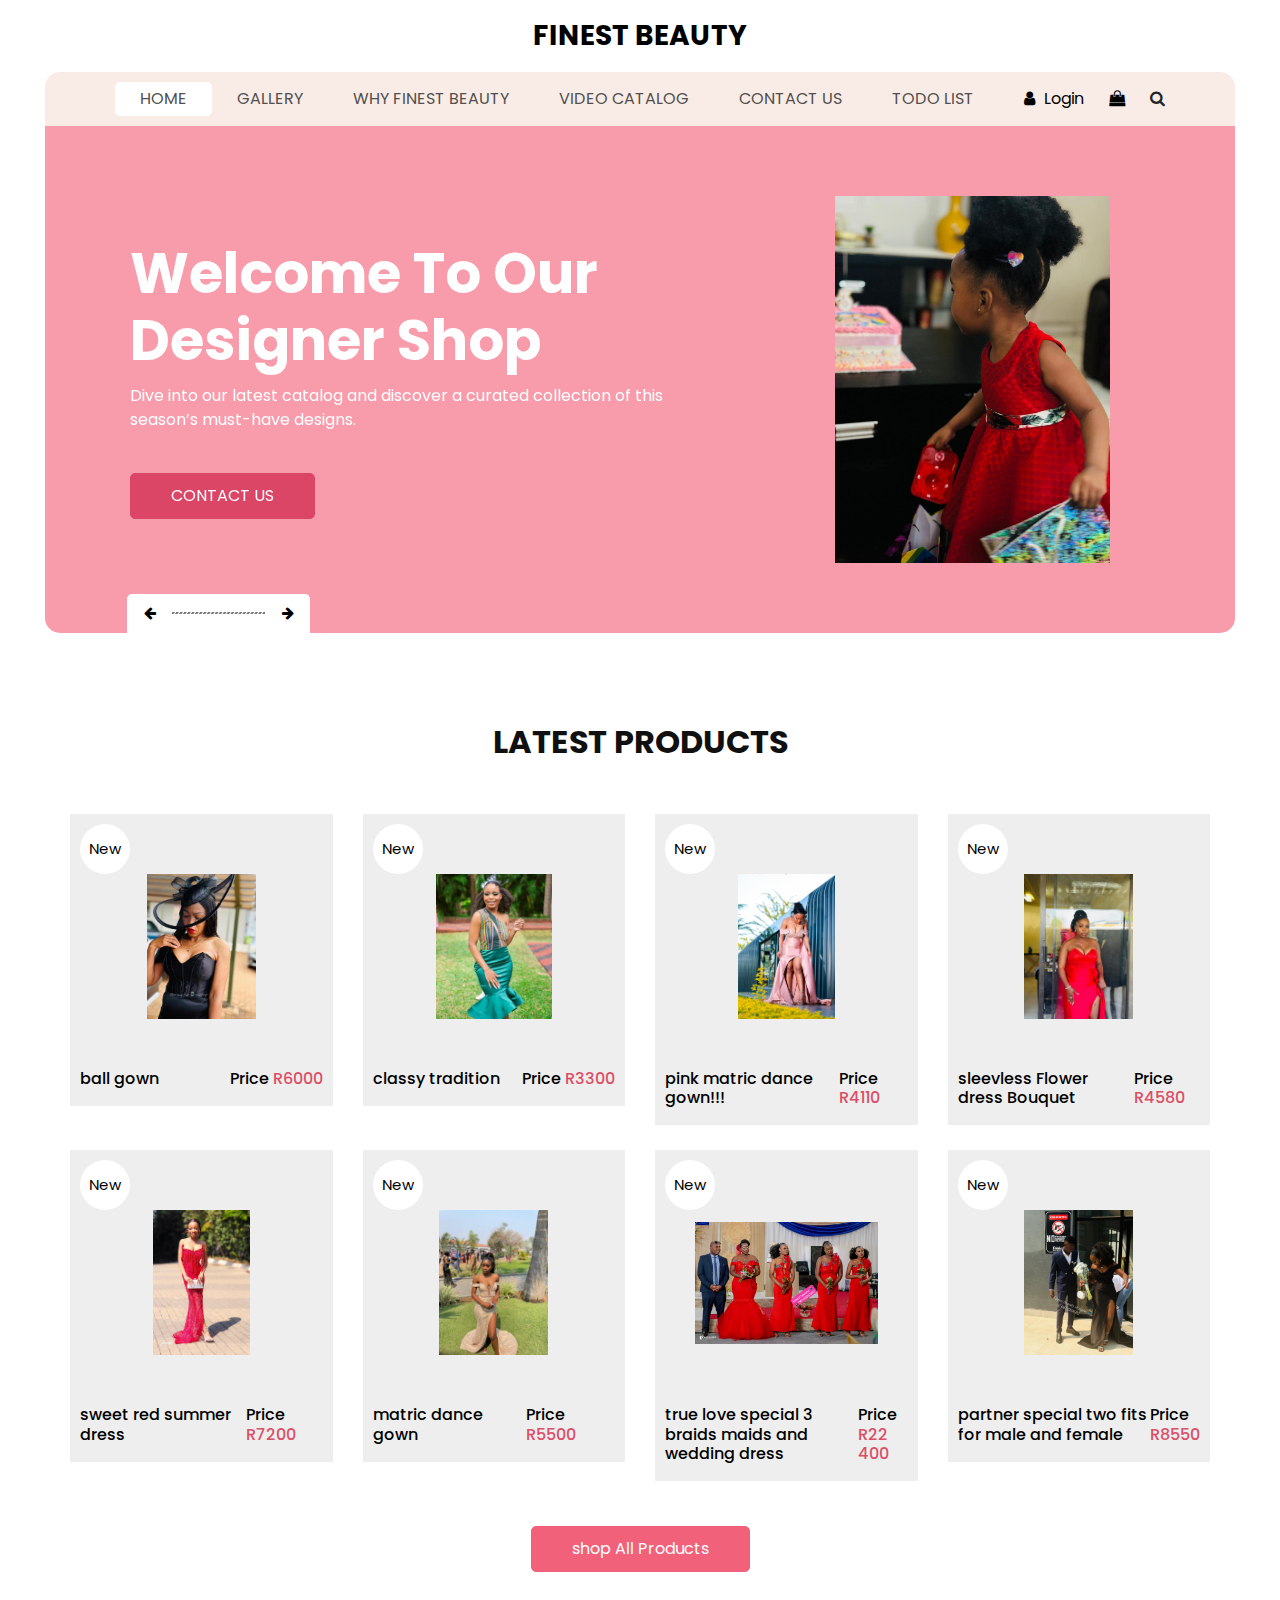
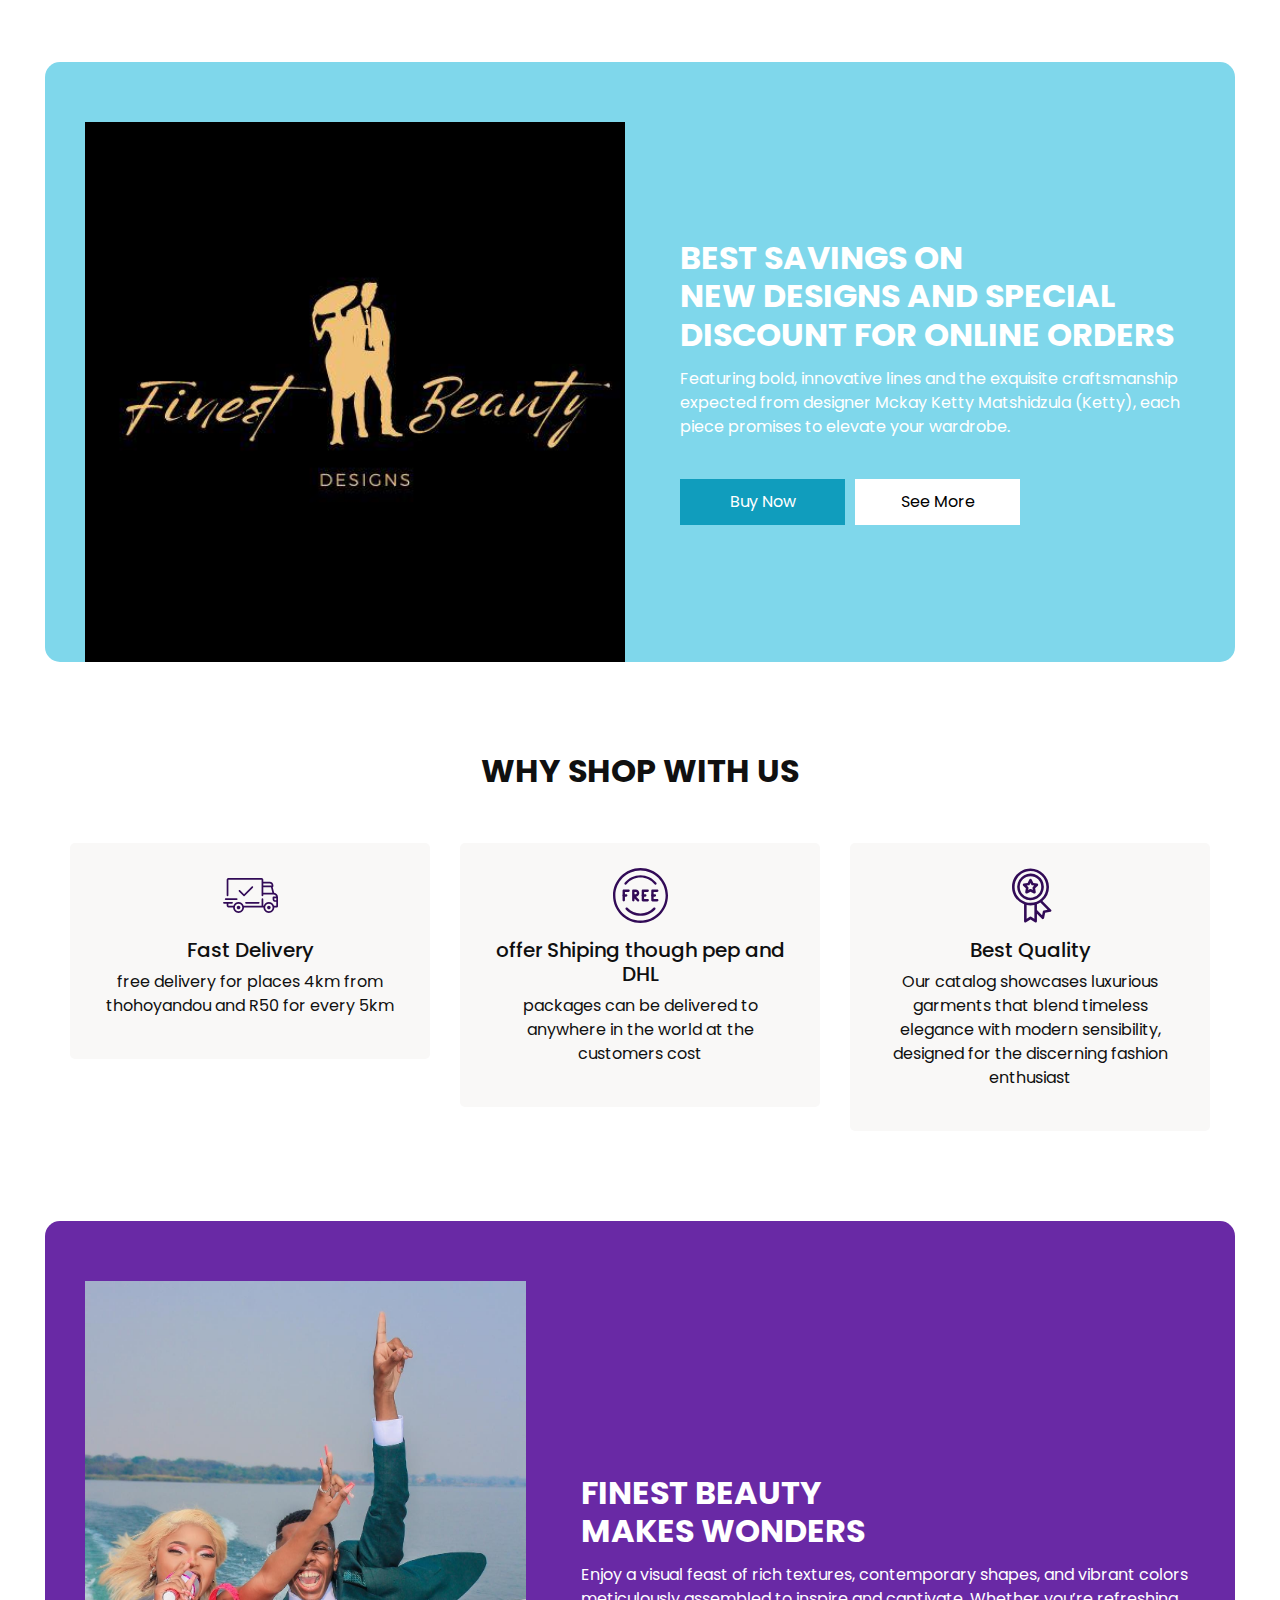
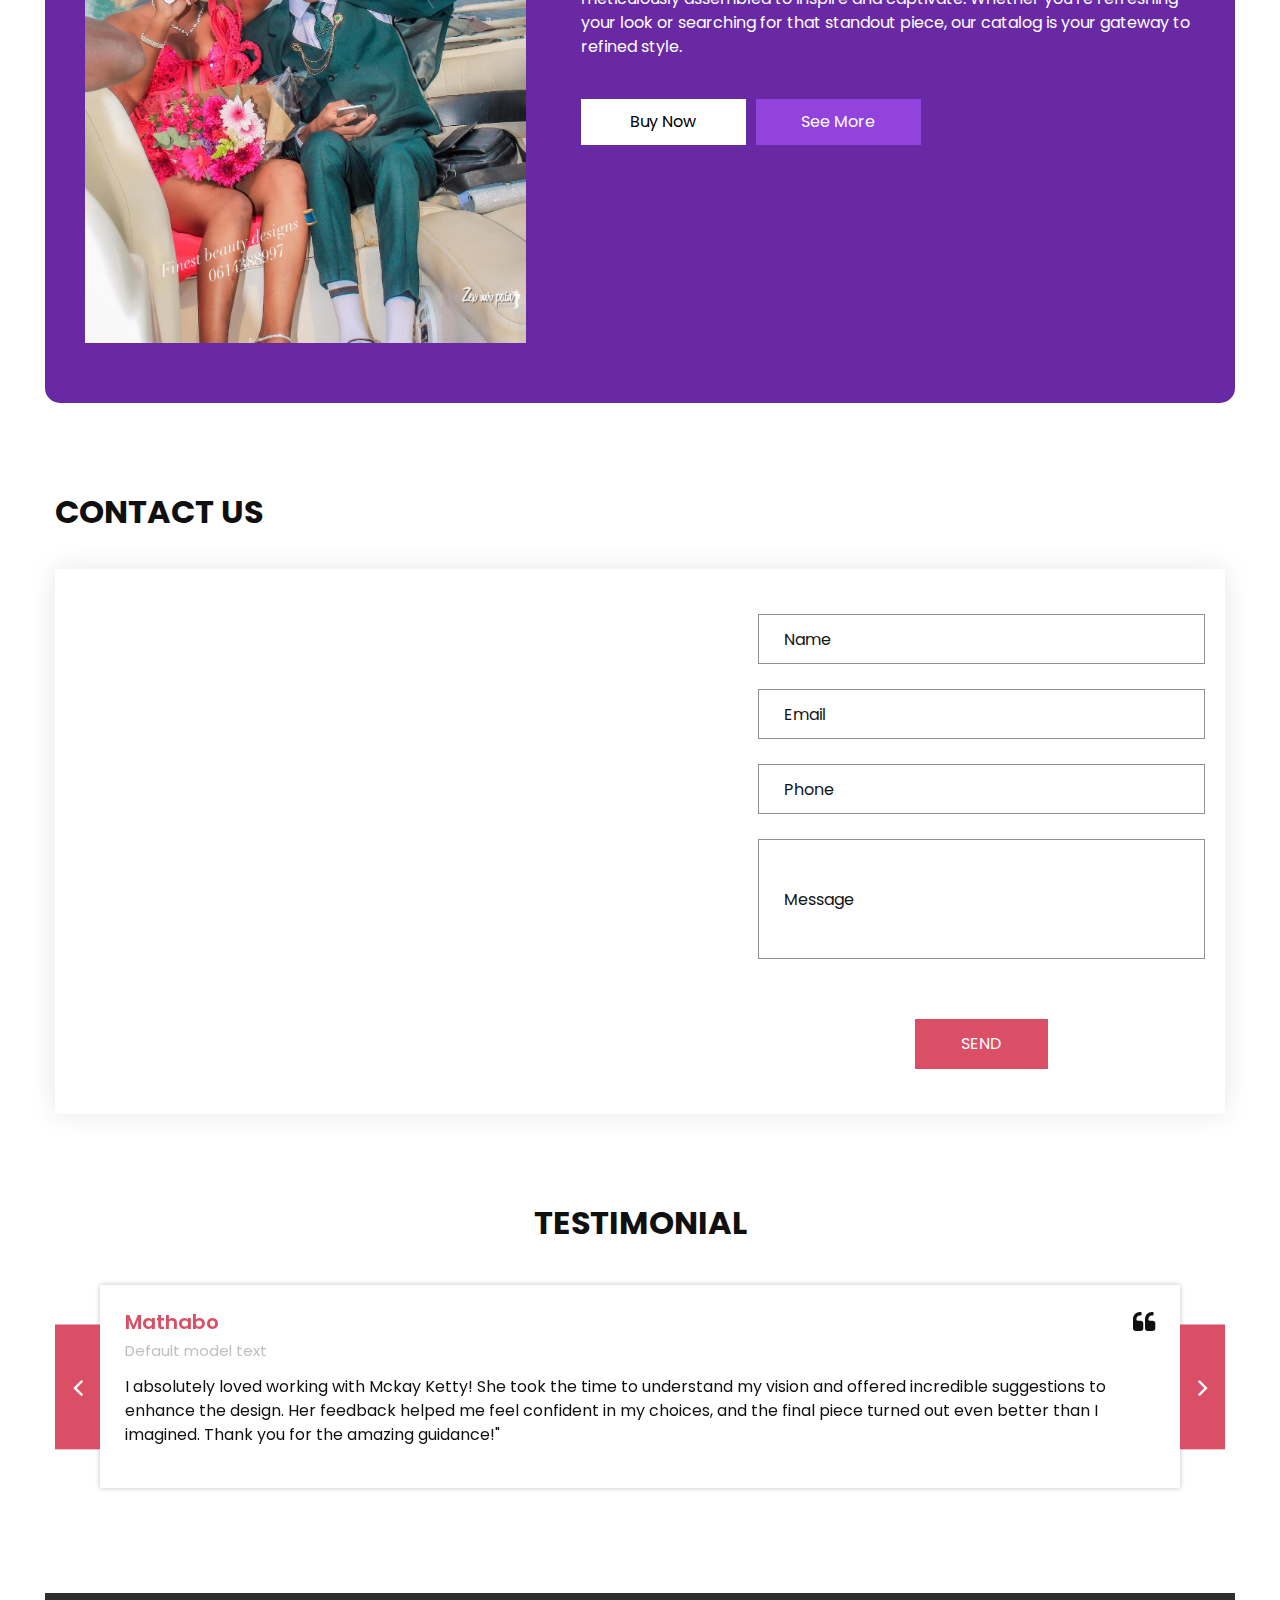
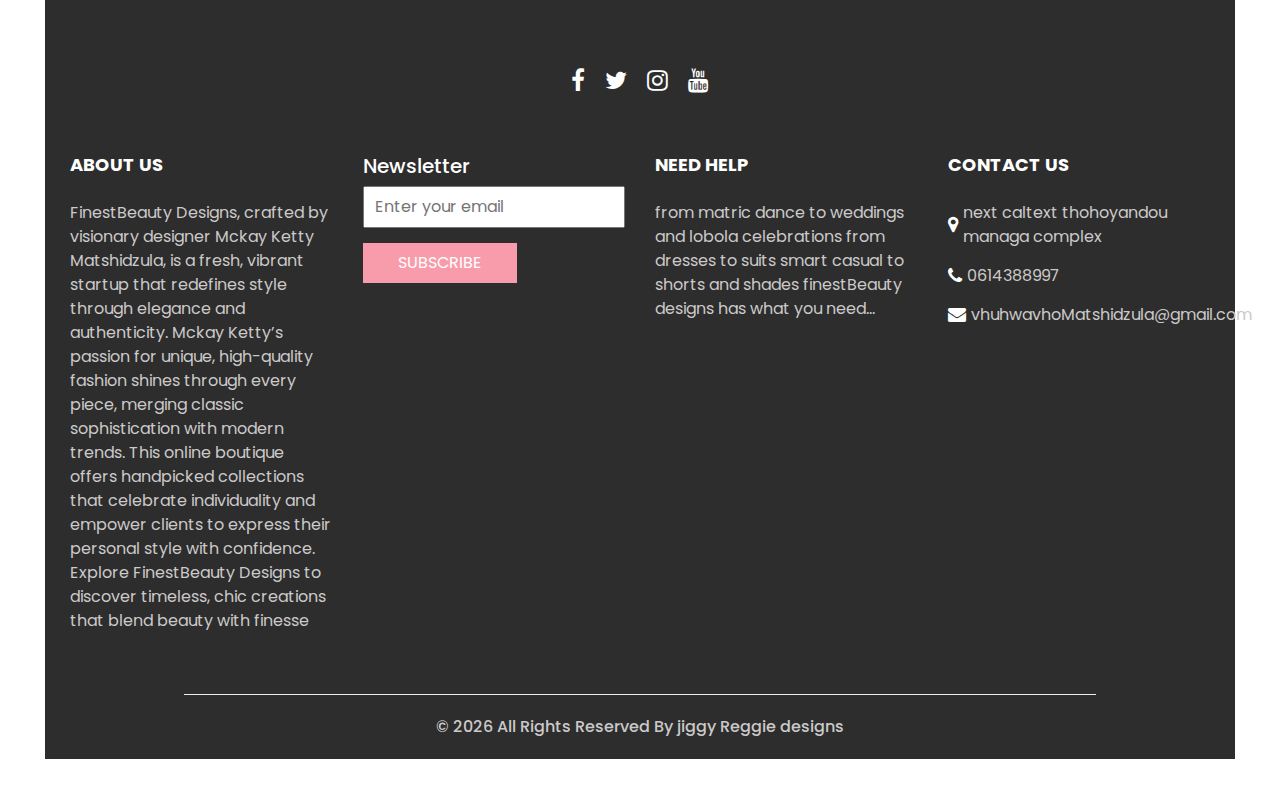
==== finest-html/index.html @ a5a3aec2 "Add files via upload" ====
<!DOCTYPE html>
<html>

<head>
  <!-- Basic -->
  <meta charset="utf-8" />
  <meta http-equiv="X-UA-Compatible" content="IE=edge" />
  <!-- Mobile Metas -->
  <meta name="viewport" content="width=device-width, initial-scale=1, shrink-to-fit=no" />
  <!-- Site Metas -->
  <meta name="keywords" content="" />
  <meta name="description" content="" />
  <meta name="author" content="" />
  <link rel="shortcut icon" href="\images\logo.jpg" type="image/x-icon">

  <title>
    finest
  </title>

  <!-- slider stylesheet -->
  <link rel="stylesheet" type="text/css" href="https://cdnjs.cloudflare.com/ajax/libs/OwlCarousel2/2.3.4/assets/owl.carousel.min.css" />

  <!-- bootstrap core css -->
  <link rel="stylesheet" type="text/css" href="css/bootstrap.css" />

  <!-- Custom styles for this template -->
  <link href="css/style.css" rel="stylesheet" />
  <!-- responsive style -->
  <link href="css/responsive.css" rel="stylesheet" />
</head>

<body>
  <div class="hero_area">
    <!-- header section strats -->
    <header class="header_section">
      <nav class="navbar navbar-expand-lg custom_nav-container ">
        <a class="navbar-brand" href="index.html">
          <span>
            finest beauty 
          </span>
        </a>
        <button class="navbar-toggler" type="button" data-toggle="collapse" data-target="#navbarSupportedContent" aria-controls="navbarSupportedContent" aria-expanded="false" aria-label="Toggle navigation">
          <span class=""></span>
        </button>

        <div class="collapse navbar-collapse" id="navbarSupportedContent">
          <ul class="navbar-nav  ">
            <li class="nav-item active">
              <a class="nav-link" href="index.html">Home <span class="sr-only">(current)</span></a>
            </li>
            <li class="nav-item">
              <a class="nav-link" href="../admin/gallery.php">
                Gallery
              </a>
            </li>
            <li class="nav-item">
              <a class="nav-link" href="why.html">
                Why Finest beauty 
              </a>
            </li>
            <li class="nav-item">
              <a class="nav-link" href="..\index.html">
                video catalog
              </a>
            </li>
            <li class="nav-item">
              <a class="nav-link" href="contact.html">Contact Us</a>
            </li>
            <li class="nav-item">
              <a class="nav-link" href="contact.html">todo List</a>
            </li>
          </ul>
          <div class="user_option">
            <a href="">
              <i class="fa fa-user" aria-hidden="true"></i>
              <span>
                Login
              </span>
            </a>
            <a href="">
              <i class="fa fa-shopping-bag" aria-hidden="true"></i>
            </a>
            <form class="form-inline ">
              <button class="btn nav_search-btn" type="submit">
                <i class="fa fa-search" aria-hidden="true"></i>
              </button>
            </form>
          </div>
        </div>
      </nav>
    </header>
    <!-- end header section -->
    <!-- slider section -->

    <section class="slider_section">
      <div class="slider_container">
        <div id="carouselExampleIndicators" class="carousel slide" data-ride="carousel">
          <div class="carousel-inner">
            <div class="carousel-item active">
              <div class="container-fluid">
                <div class="row">
                  <div class="col-md-7">
                    <div class="detail-box">
                      <h1>
                        Welcome To Our <br>
                        Designer Shop
                      </h1>
                      <p>
                        Dive into our latest catalog and discover a curated collection of this season’s must-have designs.
                      </p>
                      <a href="">
                        Contact Us
                      </a>
                    </div>
                  </div>
                  <div class="col-md-5 ">
                    <div class="img-box">
                      <img src="images\mufhatu.jpg" alt="" />
                    </div>
                  </div>
                </div>
              </div>
            </div>
            <div class="carousel-item ">
              <div class="container-fluid">
                <div class="row">
                  <div class="col-md-7">
                    <div class="detail-box">
                      <h1>
                        Welcome To Our <br>
                        Designer Shop
                      </h1>
                      <p>
                        Dive into our latest catalog and discover a curated collection of this season’s must-have designs </p>
                      <a href="">
                        Contact Us
                      </a>
                    </div>
                  </div>
                  <div class="col-md-5 ">
                    <div class="img-box">
                      <img src="images\mufhatu.jpg" alt="" />
                    </div>
                  </div>
                </div>
              </div>
            </div>
            <div class="carousel-item ">
              <div class="container-fluid">
                <div class="row">
                  <div class="col-md-7">
                    <div class="detail-box">
                      <h1>
                        Welcome To Our <br>
                        Gift Shop
                      </h1>
                      <p>
                        Dive into our latest catalog and discover a curated collection of this season’s must-have designs
                      </p>
                      <a href="">
                        Contact Us
                      </a>
                    </div>
                  </div>
                  <div class="col-md-5 ">
                    <div class="img-box">
                      <img src="images\mufhatu.jpg" alt="" />
                    </div>
                  </div>
                </div>
              </div>
            </div>
          </div>
          <div class="carousel_btn-box">
            <a class="carousel-control-prev" href="#carouselExampleIndicators" role="button" data-slide="prev">
              <i class="fa fa-arrow-left" aria-hidden="true"></i>
              <span class="sr-only">Previous</span>
            </a>
            <img src="images/line.png" alt="" />
            <a class="carousel-control-next" href="#carouselExampleIndicators" role="button" data-slide="next">
              <i class="fa fa-arrow-right" aria-hidden="true"></i>
              <span class="sr-only">Next</span>
            </a>
          </div>
        </div>
      </div>
    </section>

    <!-- end slider section -->
  </div>
  <!-- end hero area -->

  <!-- shop section -->

  <section class="shop_section layout_padding">
    <div class="container">
      <div class="heading_container heading_center">
        <h2>
          Latest Products
        </h2>
      </div>
      <div class="row">
        <div class="col-sm-6 col-md-4 col-lg-3">
          <div class="box">
            <a href="">
              <div class="img-box">
                <img src="images\black dress.jpg" alt="">
              </div>
              <div class="detail-box">
                <h6>
                  ball gown
                </h6>
                <h6>
                  Price
                  <span>
                    R6000
                  </span>
                </h6>
              </div>
              <div class="new">
                <span>
                  New
                </span>
              </div>
            </a>
          </div>
        </div>
        <div class="col-sm-6 col-md-4 col-lg-3">
          <div class="box">
            <a href="">
              <div class="img-box">
                <img src="images\close up green.jpg" alt="">
              </div>
              <div class="detail-box">
                <h6>
                  classy tradition
                </h6>
                <h6>
                  Price
                  <span>
                    R3300
                  </span>
                </h6>
              </div>
              <div class="new">
                <span>
                  New
                </span>
              </div>
            </a>
          </div>
        </div>
        <div class="col-sm-6 col-md-4 col-lg-3">
          <div class="box">
            <a href="">
              <div class="img-box">
                <img src="images\pink mukhaba.jpg" alt="">
              </div>
              <div class="detail-box">
                <h6>
                  pink matric dance gown!!!
                </h6>
                <h6>
                  Price
                  <span>
                    R4110
                  </span>
                </h6>
              </div>
              <div class="new">
                <span>
                  New
                </span>
              </div>
            </a>
          </div>
        </div>
        <div class="col-sm-6 col-md-4 col-lg-3">
          <div class="box">
            <a href="">
              <div class="img-box">
                <img src="images\red chubby.jpg" alt="">
              </div>
              <div class="detail-box">
                <h6>
                  sleevless Flower dress Bouquet
                </h6>
                <h6>
                  Price
                  <span>
                    R4580
                  </span>
                </h6>
              </div>
              <div class="new">
                <span>
                  New
                </span>
              </div>
            </a>
          </div>
        </div>
        <div class="col-sm-6 col-md-4 col-lg-3">
          <div class="box">
            <a href="">
              <div class="img-box">
                <img src="images\mos.jpg" alt="">
              </div>
              <div class="detail-box">
                <h6>
                  sweet red summer dress
                </h6>
                <h6>
                  Price
                  <span>
                    R7200
                  </span>
                </h6>
              </div>
              <div class="new">
                <span>
                  New
                </span>
              </div>
            </a>
          </div>
        </div>
        <div class="col-sm-6 col-md-4 col-lg-3">
          <div class="box">
            <a href="">
              <div class="img-box">
                <img src="images\grasss.jpg" alt="">
              </div>
              <div class="detail-box">
                <h6>
                  matric dance gown
                </h6>
                <h6>
                  Price
                  <span>
                    R5500
                  </span>
                </h6>
              </div>
              <div class="new">
                <span>
                  New
                </span>
              </div>
            </a>
          </div>
        </div>
        <div class="col-sm-6 col-md-4 col-lg-3">
          <div class="box">
            <a href="">
              <div class="img-box">
                <img src="images\line.jpg" alt="">
              </div>
              <div class="detail-box">
                <h6>
                  true love special 3 braids maids and wedding dress 
                </h6>
                <h6>
                  Price
                  <span>
                   R22 400
                  </span>
                </h6>
              </div>
              <div class="new">
                <span>
                  New
                </span>
              </div>
            </a>
          </div>
        </div>
        <div class="col-sm-6 col-md-4 col-lg-3">
          <div class="box">
            <a href="">
              <div class="img-box">
                <img src="images\door.jpg" alt="">
              </div>
              <div class="detail-box">
                <h6>
                  partner special two fits for male and female
                </h6>
                <h6>
                  Price
                  <span>
                    R8550
                  </span>
                </h6>
              </div>
              <div class="new">
                <span>
                  New
                </span>
              </div>
            </a>
          </div>
        </div>
      </div>
      <div class="btn-box">
        <a href="">
          shop All Products
        </a>
      </div>
    </div>
  </section>

  <!-- end shop section -->

  <!-- saving section -->

  <section class="saving_section ">
    <div class="box">
      <div class="container-fluid">
        <div class="row">
          <div class="col-lg-6">
            <div class="img-box">
              <img src="images\logo.jpg" alt="">
            </div>
          </div>
          <div class="col-lg-6">
            <div class="detail-box">
              <div class="heading_container">
                <h2>
                  Best Savings on <br>
                  new designs and special discount for online orders
                </h2>
              </div>
              <p>
                Featuring bold, innovative lines and the exquisite craftsmanship expected from designer Mckay Ketty Matshidzula  (Ketty), each piece promises to elevate your wardrobe. </p>
              <div class="btn-box">
                <a href="#" class="btn1">
                  Buy Now
                </a>
                <a href="#" class="btn2">
                  See More
                </a>
              </div>
            </div>
          </div>
        </div>
      </div>
    </div>
  </section>

  <!-- end saving section -->

  <!-- why section -->

  <section class="why_section layout_padding">
    <div class="container">
      <div class="heading_container heading_center">
        <h2>
          Why Shop With Us
        </h2>
      </div>
      <div class="row">
        <div class="col-md-4">
          <div class="box ">
            <div class="img-box">
              <svg version="1.1" id="Layer_1" xmlns="http://www.w3.org/2000/svg" xmlns:xlink="http://www.w3.org/1999/xlink" x="0px" y="0px" viewBox="0 0 512 512" style="enable-background:new 0 0 512 512;" xml:space="preserve">
                <g>
                  <g>
                    <path d="M476.158,231.363l-13.259-53.035c3.625-0.77,6.345-3.986,6.345-7.839v-8.551c0-18.566-15.105-33.67-33.67-33.67h-60.392
                 V110.63c0-9.136-7.432-16.568-16.568-16.568H50.772c-9.136,0-16.568,7.432-16.568,16.568V256c0,4.427,3.589,8.017,8.017,8.017
                 c4.427,0,8.017-3.589,8.017-8.017V110.63c0-0.295,0.239-0.534,0.534-0.534h307.841c0.295,0,0.534,0.239,0.534,0.534v145.372
                 c0,4.427,3.589,8.017,8.017,8.017c4.427,0,8.017-3.589,8.017-8.017v-9.088h94.569c0.008,0,0.014,0.002,0.021,0.002
                 c0.008,0,0.015-0.001,0.022-0.001c11.637,0.008,21.518,7.646,24.912,18.171h-24.928c-4.427,0-8.017,3.589-8.017,8.017v17.102
                 c0,13.851,11.268,25.119,25.119,25.119h9.086v35.273h-20.962c-6.886-19.883-25.787-34.205-47.982-34.205
                 s-41.097,14.322-47.982,34.205h-3.86v-60.393c0-4.427-3.589-8.017-8.017-8.017c-4.427,0-8.017,3.589-8.017,8.017v60.391H192.817
                 c-6.886-19.883-25.787-34.205-47.982-34.205s-41.097,14.322-47.982,34.205H50.772c-0.295,0-0.534-0.239-0.534-0.534v-17.637
                 h34.739c4.427,0,8.017-3.589,8.017-8.017s-3.589-8.017-8.017-8.017H8.017c-4.427,0-8.017,3.589-8.017,8.017
                 s3.589,8.017,8.017,8.017h26.188v17.637c0,9.136,7.432,16.568,16.568,16.568h43.304c-0.002,0.178-0.014,0.355-0.014,0.534
                 c0,27.996,22.777,50.772,50.772,50.772s50.772-22.776,50.772-50.772c0-0.18-0.012-0.356-0.014-0.534h180.67
                 c-0.002,0.178-0.014,0.355-0.014,0.534c0,27.996,22.777,50.772,50.772,50.772c27.995,0,50.772-22.776,50.772-50.772
                 c0-0.18-0.012-0.356-0.014-0.534h26.203c4.427,0,8.017-3.589,8.017-8.017v-85.511C512,251.989,496.423,234.448,476.158,231.363z
                  M375.182,144.301h60.392c9.725,0,17.637,7.912,17.637,17.637v0.534h-78.029V144.301z M375.182,230.881v-52.376h71.235
                 l13.094,52.376H375.182z M144.835,401.904c-19.155,0-34.739-15.583-34.739-34.739s15.584-34.739,34.739-34.739
                 c19.155,0,34.739,15.583,34.739,34.739S163.99,401.904,144.835,401.904z M427.023,401.904c-19.155,0-34.739-15.583-34.739-34.739
                 s15.584-34.739,34.739-34.739c19.155,0,34.739,15.583,34.739,34.739S446.178,401.904,427.023,401.904z M495.967,299.29h-9.086
                 c-5.01,0-9.086-4.076-9.086-9.086v-9.086h18.171V299.29z" />
                  </g>
                </g>
                <g>
                  <g>
                    <path d="M144.835,350.597c-9.136,0-16.568,7.432-16.568,16.568c0,9.136,7.432,16.568,16.568,16.568
                 c9.136,0,16.568-7.432,16.568-16.568C161.403,358.029,153.971,350.597,144.835,350.597z" />
                  </g>
                </g>
                <g>
                  <g>
                    <path d="M427.023,350.597c-9.136,0-16.568,7.432-16.568,16.568c0,9.136,7.432,16.568,16.568,16.568
                 c9.136,0,16.568-7.432,16.568-16.568C443.591,358.029,436.159,350.597,427.023,350.597z" />
                  </g>
                </g>
                <g>
                  <g>
                    <path d="M332.96,316.393H213.244c-4.427,0-8.017,3.589-8.017,8.017s3.589,8.017,8.017,8.017H332.96
                 c4.427,0,8.017-3.589,8.017-8.017S337.388,316.393,332.96,316.393z" />
                  </g>
                </g>
                <g>
                  <g>
                    <path d="M127.733,282.188H25.119c-4.427,0-8.017,3.589-8.017,8.017s3.589,8.017,8.017,8.017h102.614
                 c4.427,0,8.017-3.589,8.017-8.017S132.16,282.188,127.733,282.188z" />
                  </g>
                </g>
                <g>
                  <g>
                    <path d="M278.771,173.37c-3.13-3.13-8.207-3.13-11.337,0.001l-71.292,71.291l-37.087-37.087c-3.131-3.131-8.207-3.131-11.337,0
                 c-3.131,3.131-3.131,8.206,0,11.337l42.756,42.756c1.565,1.566,3.617,2.348,5.668,2.348s4.104-0.782,5.668-2.348l76.96-76.96
                 C281.901,181.576,281.901,176.501,278.771,173.37z" />
                  </g>
                </g>
                <g>
                </g>
                <g>
                </g>
                <g>
                </g>
                <g>
                </g>
                <g>
                </g>
                <g>
                </g>
                <g>
                </g>
                <g>
                </g>
                <g>
                </g>
                <g>
                </g>
                <g>
                </g>
                <g>
                </g>
                <g>
                </g>
                <g>
                </g>
                <g>
                </g>
              </svg>
            </div>
            <div class="detail-box">
              <h5>
                Fast Delivery
              </h5>
              <p>
                free delivery for places 4km from thohoyandou and R50 for every 5km
              </p>
            </div>
          </div>
        </div>
        <div class="col-md-4">
          <div class="box ">
            <div class="img-box">
              <svg version="1.1" id="Capa_1" xmlns="http://www.w3.org/2000/svg" xmlns:xlink="http://www.w3.org/1999/xlink" x="0px" y="0px" viewBox="0 0 490.667 490.667" style="enable-background:new 0 0 490.667 490.667;" xml:space="preserve">
                <g>
                  <g>
                    <path d="M138.667,192H96c-5.888,0-10.667,4.779-10.667,10.667V288c0,5.888,4.779,10.667,10.667,10.667s10.667-4.779,10.667-10.667
                 v-74.667h32c5.888,0,10.667-4.779,10.667-10.667S144.555,192,138.667,192z" />
                  </g>
                </g>
                <g>
                  <g>
                    <path d="M117.333,234.667H96c-5.888,0-10.667,4.779-10.667,10.667S90.112,256,96,256h21.333c5.888,0,10.667-4.779,10.667-10.667
                 S123.221,234.667,117.333,234.667z" />
                  </g>
                </g>
                <g>
                  <g>
                    <path d="M245.333,0C110.059,0,0,110.059,0,245.333s110.059,245.333,245.333,245.333s245.333-110.059,245.333-245.333
                 S380.608,0,245.333,0z M245.333,469.333c-123.52,0-224-100.48-224-224s100.48-224,224-224s224,100.48,224,224
                 S368.853,469.333,245.333,469.333z" />
                  </g>
                </g>
                <g>
                  <g>
                    <path d="M386.752,131.989C352.085,88.789,300.544,64,245.333,64s-106.752,24.789-141.419,67.989
                 c-3.691,4.587-2.965,11.307,1.643,14.997c4.587,3.691,11.307,2.965,14.976-1.643c30.613-38.144,76.096-60.011,124.8-60.011
                 s94.187,21.867,124.779,60.011c2.112,2.624,5.205,3.989,8.32,3.989c2.368,0,4.715-0.768,6.677-2.347
                 C389.717,143.296,390.443,136.576,386.752,131.989z" />
                  </g>
                </g>
                <g>
                  <g>
                    <path d="M376.405,354.923c-4.224-4.032-11.008-3.861-15.061,0.405c-30.613,32.235-71.808,50.005-116.011,50.005
                 s-85.397-17.771-115.989-50.005c-4.032-4.309-10.816-4.437-15.061-0.405c-4.309,4.053-4.459,10.816-0.405,15.083
                 c34.667,36.544,81.344,56.661,131.456,56.661s96.789-20.117,131.477-56.661C380.864,365.739,380.693,358.976,376.405,354.923z" />
                  </g>
                </g>
                <g>
                  <g>
                    <path d="M206.805,255.723c15.701-2.027,27.861-15.488,27.861-31.723c0-17.643-14.357-32-32-32h-21.333
                 c-5.888,0-10.667,4.779-10.667,10.667v42.581c0,0.043,0,0.107,0,0.149V288c0,5.888,4.779,10.667,10.667,10.667
                 S192,293.888,192,288v-16.917l24.448,24.469c2.091,2.069,4.821,3.115,7.552,3.115c2.731,0,5.461-1.045,7.531-3.136
                 c4.16-4.16,4.16-10.923,0-15.083L206.805,255.723z M192,234.667v-21.333h10.667c5.867,0,10.667,4.779,10.667,10.667
                 s-4.8,10.667-10.667,10.667H192z" />
                  </g>
                </g>
                <g>
                  <g>
                    <path d="M309.333,277.333h-32v-64h32c5.888,0,10.667-4.779,10.667-10.667S315.221,192,309.333,192h-42.667
                 c-5.888,0-10.667,4.779-10.667,10.667V288c0,5.888,4.779,10.667,10.667,10.667h42.667c5.888,0,10.667-4.779,10.667-10.667
                 S315.221,277.333,309.333,277.333z" />
                  </g>
                </g>
                <g>
                  <g>
                    <path d="M288,234.667h-21.333c-5.888,0-10.667,4.779-10.667,10.667S260.779,256,266.667,256H288
                 c5.888,0,10.667-4.779,10.667-10.667S293.888,234.667,288,234.667z" />
                  </g>
                </g>
                <g>
                  <g>
                    <path d="M394.667,277.333h-32v-64h32c5.888,0,10.667-4.779,10.667-10.667S400.555,192,394.667,192H352
                 c-5.888,0-10.667,4.779-10.667,10.667V288c0,5.888,4.779,10.667,10.667,10.667h42.667c5.888,0,10.667-4.779,10.667-10.667
                 S400.555,277.333,394.667,277.333z" />
                  </g>
                </g>
                <g>
                  <g>
                    <path d="M373.333,234.667H352c-5.888,0-10.667,4.779-10.667,10.667S346.112,256,352,256h21.333
                 c5.888,0,10.667-4.779,10.667-10.667S379.221,234.667,373.333,234.667z" />
                  </g>
                </g>
                <g>
                </g>
                <g>
                </g>
                <g>
                </g>
                <g>
                </g>
                <g>
                </g>
                <g>
                </g>
                <g>
                </g>
                <g>
                </g>
                <g>
                </g>
                <g>
                </g>
                <g>
                </g>
                <g>
                </g>
                <g>
                </g>
                <g>
                </g>
                <g>
                </g>
              </svg>
            </div>
            <div class="detail-box">
              <h5>
                offer Shiping though pep and DHL 
              </h5>
              <p>
                packages can be delivered to anywhere in the world at the customers cost 
              </p>
            </div>
          </div>
        </div>
        <div class="col-md-4">
          <div class="box ">
            <div class="img-box">
              <svg id="_30_Premium" height="512" viewBox="0 0 512 512" width="512" xmlns="http://www.w3.org/2000/svg" data-name="30_Premium">
                <g id="filled">
                  <path d="m252.92 300h3.08a124.245 124.245 0 1 0 -4.49-.09c.075.009.15.023.226.03.394.039.789.06 1.184.06zm-96.92-124a100 100 0 1 1 100 100 100.113 100.113 0 0 1 -100-100z" />
                  <path d="m447.445 387.635-80.4-80.4a171.682 171.682 0 0 0 60.955-131.235c0-94.841-77.159-172-172-172s-172 77.159-172 172c0 73.747 46.657 136.794 112 161.2v158.8c-.3 9.289 11.094 15.384 18.656 9.984l41.344-27.562 41.344 27.562c7.574 5.4 18.949-.7 18.656-9.984v-70.109l46.6 46.594c6.395 6.789 18.712 3.025 20.253-6.132l9.74-48.724 48.725-9.742c9.163-1.531 12.904-13.893 6.127-20.252zm-339.445-211.635c0-81.607 66.393-148 148-148s148 66.393 148 148-66.393 148-148 148-148-66.393-148-148zm154.656 278.016a12 12 0 0 0 -13.312 0l-29.344 19.562v-129.378a172.338 172.338 0 0 0 72 0v129.38zm117.381-58.353a12 12 0 0 0 -9.415 9.415l-6.913 34.58-47.709-47.709v-54.749a171.469 171.469 0 0 0 31.467-15.6l67.151 67.152z" />
                  <path d="m287.62 236.985c8.349 4.694 19.251-3.212 17.367-12.618l-5.841-35.145 25.384-25c7.049-6.5 2.89-19.3-6.634-20.415l-35.23-5.306-15.933-31.867c-4.009-8.713-17.457-8.711-21.466 0l-15.933 31.866-35.23 5.306c-9.526 1.119-13.681 13.911-6.634 20.415l25.384 25-5.841 35.145c-1.879 9.406 9 17.31 17.367 12.618l31.62-16.414zm-53-32.359 2.928-17.615a12 12 0 0 0 -3.417-10.516l-12.721-12.531 17.658-2.66a12 12 0 0 0 8.947-6.5l7.985-15.971 7.985 15.972a12 12 0 0 0 8.947 6.5l17.658 2.66-12.723 12.535a12 12 0 0 0 -3.417 10.516l2.928 17.615-15.849-8.231a12 12 0 0 0 -11.058 0z" />
                </g>
              </svg>
            </div>
            <div class="detail-box">
              <h5>
                Best Quality
              </h5>
              <p>
                Our catalog showcases luxurious garments that blend timeless elegance with modern sensibility, designed for the discerning fashion enthusiast
              </p>
            </div>
          </div>
        </div>
      </div>
    </div>
  </section>

  <!-- end why section -->


  <!-- gift section -->

  <section class="gift_section layout_padding-bottom">
    <div class="box ">
      <div class="container-fluid">
        <div class="row">
          <div class="col-md-5">
            <div class="img_container">
              <div class="img-box">
                <img src="..\assets\main.jpg" alt="">
              </div>
            </div>
          </div>
          <div class="col-md-7">
            <div class="detail-box">
              <div class="heading_container">
                <h2>
                  finest Beauty  <br>
                  makes wonders
                </h2>
              </div>
              <p>
                Enjoy a visual feast of rich textures, contemporary shapes, and vibrant colors meticulously assembled to inspire and captivate. Whether you’re refreshing your look or searching for that standout piece, our catalog is your gateway to refined style.
              </p>
              <div class="btn-box">
                <a href="#" class="btn1">
                  Buy Now
                </a>
                <a href="#" class="btn2">
                  See More
                </a>
              </div>
            </div>
          </div>
        </div>
      </div>
    </div>
  </section>


  <!-- end gift section -->


  <!-- contact section -->

  <section class="contact_section ">
    <div class="container px-0">
      <div class="heading_container ">
        <h2 class="">
          Contact Us
        </h2>
      </div>
    </div>
    <div class="container container-bg">
      <div class="row">
        <div class="col-lg-7 col-md-6 px-0">
          <div class="map_container">
            <div class="map-responsive">
              <iframe src="https://www.google.com/maps/embed/v1/place?key=AIzaSyA0s1a7phLN0iaD6-UE7m4qP-z21pH0eSc&q=Eiffel+Tower+Paris+France" width="600" height="300" frameborder="0" style="border:0; width: 100%; height:100%" allowfullscreen></iframe>
            </div>
          </div>
        </div>
        <div class="col-md-6 col-lg-5 px-0">
          <form action="#">
            <div>
              <input type="text" placeholder="Name" />
            </div>
            <div>
              <input type="email" placeholder="Email" />
            </div>
            <div>
              <input type="text" placeholder="Phone" />
            </div>
            <div>
              <input type="text" class="message-box" placeholder="Message" />
            </div>
            <div class="d-flex ">
              <button>
                SEND
              </button>
            </div>
          </form>
        </div>
      </div>
    </div>
  </section>

  <!-- end contact section -->

  <!-- client section -->
  <section class="client_section layout_padding">
    <div class="container">
      <div class="heading_container heading_center">
        <h2>
          Testimonial
        </h2>
      </div>
    </div>
    <div class="container px-0">
      <div id="customCarousel2" class="carousel  carousel-fade" data-ride="carousel">
        <div class="carousel-inner">
          <div class="carousel-item active">
            <div class="box">
              <div class="client_info">
                <div class="client_name">
                  <h5>
                    Mathabo
                  </h5>
                  <h6>
                    Default model text
                  </h6>
                </div>
                <i class="fa fa-quote-left" aria-hidden="true"></i>
              </div>
              <p>
                I absolutely loved working with Mckay Ketty! She took the time to understand my vision and offered incredible suggestions to enhance the design. Her feedback helped me feel confident in my choices, and the final piece turned out even better than I imagined. Thank you for the amazing guidance!"
              </p>
            </div>
          </div>
          <div class="carousel-item">
            <div class="box">
              <div class="client_info">
                <div class="client_name">
                  <h5>
                    Andi
                  </h5>
                  <h6>
                    Default model text
                  </h6>
                </div>
                <i class="fa fa-quote-left" aria-hidden="true"></i>
              </div>
              <p>
                "Mckay Ketty’s feedback was invaluable. She provided expert advice on colors and materials that suited my style perfectly. I felt like she genuinely cared about creating something unique for me, and it showed in every detail. Highly recommend her expertise!
              </p>
            </div>
          </div>
          <div class="carousel-item">
            <div class="box">
              <div class="client_info">
                <div class="client_name">
                  <h5>
                    murie untonde
                  </h5>
                  <h6>
                    Default model text
                  </h6>
                </div>
                <i class="fa fa-quote-left" aria-hidden="true"></i>
              </div>
              <p>
                I was unsure about a few design elements, but Mckay Ketty’s feedback really helped clarify my direction. She suggested subtle changes that made a huge difference, and her attention to detail was amazing. I’m thrilled with the outcome and grateful for her keen eye!"
              </p>
            </div>
          </div>
        </div>
        <div class="carousel_btn-box">
          <a class="carousel-control-prev" href="#customCarousel2" role="button" data-slide="prev">
            <i class="fa fa-angle-left" aria-hidden="true"></i>
            <span class="sr-only">Previous</span>
          </a>
          <a class="carousel-control-next" href="#customCarousel2" role="button" data-slide="next">
            <i class="fa fa-angle-right" aria-hidden="true"></i>
            <span class="sr-only">Next</span>
          </a>
        </div>
      </div>
    </div>
  </section>
  <!-- end client section -->

  <!-- info section -->

  <section class="info_section  layout_padding2-top">
    <div class="social_container">
      <div class="social_box">
        <a href="https://web.facebook.com/profile.php?id=100009673564228">
          <i class="fa fa-facebook" aria-hidden="true"></i>
        </a>
        <a href="">
          <i class="fa fa-twitter" aria-hidden="true"></i>
        </a>
        <a href="">
          <i class="fa fa-instagram" aria-hidden="true"></i>
        </a>
        <a href="">
          <i class="fa fa-youtube" aria-hidden="true"></i>
        </a>
      </div>
    </div>
    <div class="info_container ">
      <div class="container">
        <div class="row">
          <div class="col-md-6 col-lg-3">
            <h6>
              ABOUT US
            </h6>
            <p>
              FinestBeauty Designs, crafted by visionary designer Mckay Ketty Matshidzula, is a fresh, vibrant startup that redefines style through elegance and authenticity. Mckay Ketty’s passion for unique, high-quality fashion shines through every piece, merging classic sophistication with modern trends. This online boutique offers handpicked collections that celebrate individuality and empower clients to express their personal style with confidence. Explore FinestBeauty Designs to discover timeless, chic creations that blend beauty with finesse
            </p>
          </div>
          <div class="col-md-6 col-lg-3">
            <div class="info_form ">
              <h5>
                Newsletter
              </h5>
              <form action="#">
                <input type="email" placeholder="Enter your email">
                <button>
                  Subscribe
                </button>
              </form>
            </div>
          </div>
          <div class="col-md-6 col-lg-3">
            <h6>
              NEED HELP
            </h6>
            <p>
             from matric dance to weddings and lobola celebrations from dresses to suits smart casual to shorts and shades finestBeauty designs has what you need...
            </p>
          </div>
          <div class="col-md-6 col-lg-3">
            <h6>
              CONTACT US
            </h6>
            <div class="info_link-box">
              <a href="">
                <i class="fa fa-map-marker" aria-hidden="true"></i>
                <span> next caltext thohoyandou managa complex </span>
              </a>
              <a href="">
                <i class="fa fa-phone" aria-hidden="true"></i>
                <span>0614388997</span>
              </a>
              <a href="">
                <i class="fa fa-envelope" aria-hidden="true"></i>
                <span> vhuhwavhoMatshidzula@gmail.com</span>
              </a>
            </div>
          </div>
        </div>
      </div>
    </div>
    <!-- footer section -->
    <footer class=" footer_section">
      <div class="container">
        <p>
          &copy; <span id="displayYear"></span> All Rights Reserved By
          <a href="https://web.facebook.com/andy.phiri.98">jiggy Reggie designs</a>
        </p>
      </div>
    </footer>
    <!-- footer section -->

  </section>

  <!-- end info section -->


  <script src="js/jquery-3.4.1.min.js"></script>
  <script src="js/bootstrap.js"></script>
  <script src="https://cdnjs.cloudflare.com/ajax/libs/OwlCarousel2/2.3.4/owl.carousel.min.js">
  </script>
  <script src="js/custom.js"></script>

</body>

</html>
---- finest-html/css/style.css ----
@import url("https://fonts.googleapis.com/css2?family=Poppins:wght@300;400;500;600;700&display=swap");
@import url("font-awesome.min.css");
body {
  font-family: "poppins", sans-serif;
  color: #101010;
  background-color: #ffffff;
}

.layout_padding {
  padding-top: 90px;
  padding-bottom: 90px;
}

.layout_padding2 {
  padding-top: 45px;
  padding-bottom: 45px;
}

.layout_padding2-top {
  padding-top: 45px;
}

.layout_padding2-bottom {
  padding-bottom: 45px;
}

.layout_padding-top {
  padding-top: 90px;
}

.layout_padding-bottom {
  padding-bottom: 90px;
}

.heading_container {
  display: -webkit-box;
  display: -ms-flexbox;
  display: flex;
  -webkit-box-orient: vertical;
  -webkit-box-direction: normal;
      -ms-flex-direction: column;
          flex-direction: column;
}

.heading_container h2 {
  text-transform: uppercase;
  font-weight: bold;
}

.heading_container h2 span {
  color: #f89cab;
}

.heading_container.heading_center {
  -webkit-box-align: center;
      -ms-flex-align: center;
          align-items: center;
  text-align: center;
}

/*header section*/
.hero_area {
  padding: 0 45px;
}

.hero_area.sub_pages {
  height: auto;
}

#navbarSupportedContent {
  width: 100%;
  background-color: #f9ece6;
  -webkit-box-pack: center;
      -ms-flex-pack: center;
          justify-content: center;
  padding: 10px 0;
  border-radius: 15px 15px 0 0;
}

#navbarSupportedContent.innerpage_navbar {
  background-color: white;
  border-radius: 10px;
  -webkit-box-shadow: 0 0 3px 0 rgba(0, 0, 0, 0.25);
          box-shadow: 0 0 3px 0 rgba(0, 0, 0, 0.25);
}

#navbarSupportedContent.innerpage_navbar .nav-item.active .nav-link {
  background-color: #f4f5f6;
}

#navbarSupportedContent .navbar-nav .nav-link {
  padding: 5px 25px;
  color: #514f4f;
  text-align: center;
  text-transform: uppercase;
  border-radius: 5px;
}

#navbarSupportedContent .nav-item.active .nav-link {
  background-color: #ffffff;
}

a,
a:hover,
a:focus {
  text-decoration: none;
}

a:hover,
a:focus {
  color: initial;
}

.btn,
.btn:focus {
  outline: none !important;
  -webkit-box-shadow: none;
          box-shadow: none;
}

.navbar-brand {
  margin: 15px 0;
  padding: 0;
}

.navbar-brand span {
  font-size: 28px;
  font-weight: bold;
  color: #000000;
  text-transform: uppercase;
  margin: 0;
  padding: 0;
}

.custom_nav-container .nav_search-btn {
  padding: 0;
  border: none;
}

.custom_nav-container {
  z-index: 99999;
  padding: 0;
  -webkit-box-orient: vertical;
  -webkit-box-direction: normal;
      -ms-flex-direction: column;
          flex-direction: column;
  -webkit-box-align: center;
      -ms-flex-align: center;
          align-items: center;
}

.custom_nav-container .navbar-toggler {
  outline: none;
}

.custom_nav-container .navbar-toggler {
  outline: none;
}

.custom_nav-container .navbar-toggler {
  padding: 0;
  width: 37px;
  height: 42px;
  -webkit-transition: all .3s;
  transition: all .3s;
}

.custom_nav-container .navbar-toggler span {
  display: block;
  width: 35px;
  height: 4px;
  background-color: #000000;
  margin: 7px 0;
  -webkit-transition: all 0.3s;
  transition: all 0.3s;
  position: relative;
  border-radius: 5px;
  -webkit-transition: all .3s;
  transition: all .3s;
}

.custom_nav-container .navbar-toggler span::before, .custom_nav-container .navbar-toggler span::after {
  content: "";
  position: absolute;
  left: 0;
  height: 100%;
  width: 100%;
  background-color: #000000;
  top: -10px;
  border-radius: 5px;
  -webkit-transition: all .3s;
  transition: all .3s;
}

.custom_nav-container .navbar-toggler span::after {
  top: 10px;
}

.custom_nav-container .navbar-toggler[aria-expanded="true"] {
  -webkit-transform: rotate(360deg);
          transform: rotate(360deg);
}

.custom_nav-container .navbar-toggler[aria-expanded="true"] span {
  -webkit-transform: rotate(45deg);
          transform: rotate(45deg);
}

.custom_nav-container .navbar-toggler[aria-expanded="true"] span::before, .custom_nav-container .navbar-toggler[aria-expanded="true"] span::after {
  -webkit-transform: rotate(90deg);
          transform: rotate(90deg);
  top: 0;
}

.user_option {
  display: -webkit-box;
  display: -ms-flexbox;
  display: flex;
  -webkit-box-align: center;
      -ms-flex-align: center;
          align-items: center;
  margin-left: 25px;
}

.user_option a {
  margin-right: 25px;
  color: #000000;
}

.user_option a span {
  margin-left: 5px;
}

/*end header section*/
.slider_section .slider_container {
  color: #fefefe;
  background-color: #000000;
  background-color: #f89cab;
  padding: 25px;
  border-radius: 0 0 15px 15px;
}

.slider_section .row {
  -webkit-box-align: center;
      -ms-flex-align: center;
          align-items: center;
}

.slider_section .img-box {
  display: -webkit-box;
  display: -ms-flexbox;
  display: flex;
  -webkit-box-pack: center;
      -ms-flex-pack: center;
          justify-content: center;
  padding: 45px;
}

.slider_section .img-box img {
  width: 275px;
}

.slider_section .detail-box {
  padding-left: 45px;
  margin: 45px 0;
}

.slider_section .detail-box h1 {
  font-weight: bold;
  font-size: 3.5rem;
  margin-bottom: 10px;
}

.slider_section .detail-box a {
  display: inline-block;
  padding: 10px 40px;
  background-color: #db4566;
  color: #ffffff;
  border: 1px solid #db4566;
  border-radius: 5px;
  -webkit-transition: all .3s;
  transition: all .3s;
  margin-top: 25px;
  text-transform: uppercase;
}

.slider_section .detail-box a:hover {
  background-color: transparent;
  color: #db4566;
}

.slider_section .carousel_btn-box {
  display: -webkit-box;
  display: -ms-flexbox;
  display: flex;
  background-color: #ffffff;
  -webkit-box-align: center;
      -ms-flex-align: center;
          align-items: center;
  position: absolute;
  bottom: -25px;
  left: 5%;
  padding: 7px 10px;
  border-radius: 5px 5px 0 0;
}

.slider_section .carousel_btn-box img {
  margin: 0 10px;
}

.slider_section .carousel_btn-box .carousel-control-prev,
.slider_section .carousel_btn-box .carousel-control-next {
  position: unset;
  height: 25px;
  width: 25px;
  background-repeat: no-repeat;
  opacity: 1;
  background-position: center;
  color: #000000;
  font-size: 14px;
}

.shop_section .heading_container {
  margin-bottom: 20px;
}

.shop_section .box {
  background-color: #eeeeee;
  position: relative;
  padding: 10px;
  margin-top: 25px;
}

.shop_section .box a {
  color: #000000;
}

.shop_section .box .img-box {
  display: -webkit-box;
  display: -ms-flexbox;
  display: flex;
  -webkit-box-pack: center;
      -ms-flex-pack: center;
          justify-content: center;
  -webkit-box-align: center;
      -ms-flex-align: center;
          align-items: center;
  padding: 15px 30px;
  height: 245px;
}

.shop_section .box .img-box img {
  max-width: 100%;
  max-height: 145px;
}

.shop_section .box .detail-box {
  display: -webkit-box;
  display: -ms-flexbox;
  display: flex;
  -webkit-box-pack: justify;
      -ms-flex-pack: justify;
          justify-content: space-between;
}

.shop_section .box .detail-box h6 span {
  color: #db4f66;
}

.shop_section .box .new {
  width: 50px;
  height: 50px;
  position: absolute;
  top: 10px;
  left: 10px;
  background-color: #ffffff;
  display: -webkit-box;
  display: -ms-flexbox;
  display: flex;
  -webkit-box-pack: center;
      -ms-flex-pack: center;
          justify-content: center;
  -webkit-box-align: center;
      -ms-flex-align: center;
          align-items: center;
  border-radius: 100%;
  font-size: 15px;
}

.shop_section .btn-box {
  display: -webkit-box;
  display: -ms-flexbox;
  display: flex;
  -webkit-box-pack: center;
      -ms-flex-pack: center;
          justify-content: center;
  margin-top: 45px;
}

.shop_section .btn-box a {
  display: inline-block;
  padding: 10px 40px;
  background-color: #f16179;
  color: #ffffff;
  border: 1px solid #f16179;
  border-radius: 5px;
  -webkit-transition: all .3s;
  transition: all .3s;
}

.shop_section .btn-box a:hover {
  background-color: transparent;
  color: #f16179;
}

.saving_section {
  padding-left: 45px;
  padding-right: 45px;
}

.saving_section .box {
  padding-top: 45px;
  background-color: #7fd7eb;
  color: #ffffff;
  border-radius: 15px;
}

.saving_section .row {
  -webkit-box-align: center;
      -ms-flex-align: center;
          align-items: center;
}

.saving_section .img-box {
  padding: 15px 0 0 25px;
}

.saving_section .img-box img {
  width: 100%;
}

.saving_section .detail-box {
  padding: 0 25px;
}

.saving_section .detail-box p {
  margin-top: 5px;
}

.saving_section .detail-box .btn-box {
  display: -webkit-box;
  display: -ms-flexbox;
  display: flex;
  -ms-flex-wrap: wrap;
      flex-wrap: wrap;
  margin: 35px -5px 0;
}

.saving_section .detail-box .btn-box a {
  width: 165px;
  text-align: center;
  margin: 5px;
}

.saving_section .detail-box .btn-box .btn1 {
  display: inline-block;
  padding: 10px 0;
  background-color: #109dbd;
  color: #ffffff;
  border: 1px solid #109dbd;
  border-radius: 0;
  -webkit-transition: all .3s;
  transition: all .3s;
}

.saving_section .detail-box .btn-box .btn1:hover {
  background-color: transparent;
  color: #109dbd;
}

.saving_section .detail-box .btn-box .btn2 {
  display: inline-block;
  padding: 10px 0;
  background-color: #ffffff;
  color: #000000;
  border: 1px solid #ffffff;
  border-radius: 0;
  -webkit-transition: all .3s;
  transition: all .3s;
}

.saving_section .detail-box .btn-box .btn2:hover {
  background-color: transparent;
  color: #ffffff;
}

.why_section .box {
  text-align: center;
  margin-top: 45px;
  background-color: #f9f8f7;
  padding: 25px;
  border-radius: 5px;
}

.why_section .box .img-box {
  margin-bottom: 15px;
}

.why_section .box .img-box svg {
  width: 55px;
  height: auto;
  fill: #320b57;
}

.gift_section {
  padding-left: 45px;
  padding-right: 45px;
}

.gift_section .box {
  background-color: #6929a5;
  border-radius: 15px;
  color: #ffffff;
}

.gift_section .row {
  -webkit-box-align: center;
      -ms-flex-align: center;
          align-items: center;
}

.gift_section .img-box {
  padding: 60px 0 60px 25px;
}

.gift_section .img-box img {
  width: 100%;
}

.gift_section .detail-box {
  padding: 0 25px;
}

.gift_section .detail-box p {
  margin-top: 5px;
}

.gift_section .detail-box .btn-box {
  display: -webkit-box;
  display: -ms-flexbox;
  display: flex;
  -ms-flex-wrap: wrap;
      flex-wrap: wrap;
  margin: 35px -5px 0;
}

.gift_section .detail-box .btn-box a {
  width: 165px;
  text-align: center;
  margin: 5px;
}

.gift_section .detail-box .btn-box .btn1 {
  display: inline-block;
  padding: 10px 0;
  background-color: #ffffff;
  color: #000000;
  border: 1px solid #ffffff;
  border-radius: 0;
  -webkit-transition: all .3s;
  transition: all .3s;
}

.gift_section .detail-box .btn-box .btn1:hover {
  background-color: transparent;
  color: #ffffff;
}

.gift_section .detail-box .btn-box .btn2 {
  display: inline-block;
  padding: 10px 0;
  background-color: #9242dd;
  color: #ffffff;
  border: 1px solid #9242dd;
  border-radius: 0;
  -webkit-transition: all .3s;
  transition: all .3s;
}

.gift_section .detail-box .btn-box .btn2:hover {
  background-color: transparent;
  color: #9242dd;
}

.contact_section {
  position: relative;
}

.contact_section .container-bg {
  -webkit-box-shadow: 0 0 25px 0 rgba(0, 0, 0, 0.1);
          box-shadow: 0 0 25px 0 rgba(0, 0, 0, 0.1);
}

.contact_section .heading_container {
  margin-bottom: 30px;
}

.contact_section .row {
  -webkit-box-align: stretch;
      -ms-flex-align: stretch;
          align-items: stretch;
}

.contact_section form {
  padding-right: 35px;
  padding: 45px 20px;
}

.contact_section input {
  width: 100%;
  border: 1px solid #919191;
  height: 50px;
  margin-bottom: 25px;
  padding-left: 25px;
  background-color: transparent;
  outline: none;
  color: #101010;
}

.contact_section input::-webkit-input-placeholder {
  color: #131313;
}

.contact_section input:-ms-input-placeholder {
  color: #131313;
}

.contact_section input::-ms-input-placeholder {
  color: #131313;
}

.contact_section input::placeholder {
  color: #131313;
}

.contact_section input.message-box {
  height: 120px;
}

.contact_section button {
  display: inline-block;
  padding: 12px 45px;
  background-color: #db4f66;
  color: #ffffff;
  border: 1px solid #db4f66;
  border-radius: 0;
  -webkit-transition: all .3s;
  transition: all .3s;
  display: block;
  color: #fff;
  margin: 35px auto 0 auto;
}

.contact_section button:hover {
  background-color: transparent;
  color: #db4f66;
}

.contact_section .map_container {
  height: 100%;
  min-height: 375px;
}

.contact_section .map_container .map-responsive {
  height: 100%;
}

.client_section .heading_container {
  margin-bottom: 20px;
}

.client_section .box {
  margin: 15px 45px;
  -webkit-box-shadow: 0 0 5px 0 rgba(0, 0, 0, 0.25);
          box-shadow: 0 0 5px 0 rgba(0, 0, 0, 0.25);
  padding: 25px;
}

.client_section .box .client_info {
  display: -webkit-box;
  display: -ms-flexbox;
  display: flex;
  -webkit-box-pack: justify;
      -ms-flex-pack: justify;
          justify-content: space-between;
}

.client_section .box .client_info .client_name h5 {
  font-weight: 600;
  color: #db4f66;
}

.client_section .box .client_info .client_name h6 {
  margin-bottom: 0;
  color: #bfc0c0;
  font-weight: normal;
  font-size: 15px;
}

.client_section .box .client_info i {
  font-size: 24px;
}

.client_section .box p {
  margin-top: 15px;
}

.client_section .carousel-control-prev,
.client_section .carousel-control-next {
  width: 45px;
  height: 125px;
  background-color: #db4f66;
  opacity: 1;
  font-size: 28px;
  font-weight: bold;
  top: 50%;
  -webkit-transform: translateY(-50%);
          transform: translateY(-50%);
}

.client_section .carousel-control-prev {
  left: 0;
}

.client_section .carousel-control-next {
  right: 0;
}

/* info section */
.info_section {
  position: relative;
  background-color: #2d2d2d;
  color: #ffffff;
  margin: 0 45px 45px;
}

.info_section .social_container {
  -webkit-box-pack: center;
      -ms-flex-pack: center;
          justify-content: center;
  margin-top: 25px;
  margin-bottom: 30px;
}

.info_section .social_container .social_box {
  display: -webkit-box;
  display: -ms-flexbox;
  display: flex;
  -webkit-box-align: center;
      -ms-flex-align: center;
          align-items: center;
  -webkit-box-pack: center;
      -ms-flex-pack: center;
          justify-content: center;
}

.info_section .social_container .social_box a {
  margin: 0 10px;
  color: #ffffff;
  font-size: 24px;
}

.info_section .info_form form input {
  outline: none;
  width: 100%;
  padding: 7px 10px;
}

.info_section .info_form form button {
  padding: 8px 35px;
  outline: none;
  border: none;
  color: #ffffff;
  background: #f89cab;
  margin-top: 15px;
  text-transform: uppercase;
}

.info_section .row > div {
  margin-top: 25px;
}

.info_section a {
  text-transform: none;
}

.info_section h6 {
  font-weight: bold;
  text-transform: uppercase;
  font-size: 18px;
  margin-bottom: 25px;
}

.info_section p {
  color: #cbc9c9;
}

.info_section .info_link-box a {
  display: -webkit-box;
  display: -ms-flexbox;
  display: flex;
  -webkit-box-align: center;
      -ms-flex-align: center;
          align-items: center;
  margin: 15px 0;
}

.info_section .info_link-box a:hover {
  color: #ffffff;
}

.info_section .info_link-box a i {
  color: #ffffff;
  margin-right: 5px;
  font-size: 18px;
}

.info_section .info_link-box a span {
  color: #cbc9c9;
}

.info_section .info_link-box a:hover span {
  color: #ffffff;
}

/* end info section */
/* footer section*/
.footer_section {
  margin-top: 45px;
  font-weight: 500;
}

.footer_section p {
  padding: 20px 0;
  margin: 0 auto;
  text-align: center;
  border-top: 1.5px solid #eeeeee;
  width: 80%;
}

.footer_section a {
  color: #cbc9c9;
}

/* end footer section*/
/*# sourceMappingURL=style.css.map */
---- finest-html/css/responsive.css ----
@media (max-width: 1120px) {
    .saving_section .detail-box {
        padding: 0;
    }
}

@media (max-width: 992px) {
    .user_option {
        justify-content: center;
        margin-left: 0;
        margin-top: 10px;

    }

    .custom_nav-container {
        flex-direction: row;
    }

    .custom_nav-container .navbar-nav {
        align-items: center;
    }

    #navbarSupportedContent .navbar-nav .nav-link {
        margin: 5px 0;
    }

    .slider_section .detail-box {
        padding-left: 0;
    }

    .slider_section .detail-box h1 {
        font-size: 3rem;
    }

    .slider_section .img-box {
        padding: 0;
    }

    .saving_section .row {
        flex-direction: column-reverse;
    }

    .saving_section .detail-box {

        margin-bottom: 30px;
    }

    .client_section .box {
        margin: 15px 25px;
    }

    .client_section .carousel_btn-box {
        display: flex;
        justify-content: center;
        margin-top: 45px;
    }

    .client_section .carousel-control-prev,
    .client_section .carousel-control-next {
        position: unset;
        margin: 0 2.5px;
        width: 45px;
        height: 45px;
    }
}

@media (max-width: 768px) {
    .hero_area {
        padding: 0 25px;
    }

    .slider_section .img-box {
        margin-bottom: 45px;
    }

    .saving_section,
    .gift_section {
        padding-left: 25px;
        padding-right: 25px;
    }

    .gift_section .box {
        padding: 45px 0;
    }

    .gift_section .img-box {
        padding: 0 15px;
        margin-bottom: 45px;
    }

    .info_section .row>div {
        text-align: center;
        display: flex;
        flex-direction: column;
        align-items: center;

    }

    .info_section {
        margin: 0 25px 25px;
    }


}

@media (max-width: 576px) {
    .contact_section {
        padding-left: 25px;
        padding-right: 25px;
    }
}

@media (max-width: 480px) {

    .saving_section .detail-box,
    .gift_section .detail-box {
        padding: 0 5px;
    }
}

@media (max-width: 420px) {}

@media (max-width: 376px) {}

@media (min-width: 1200px) {
    .container {
        max-width: 1170px;
    }
}
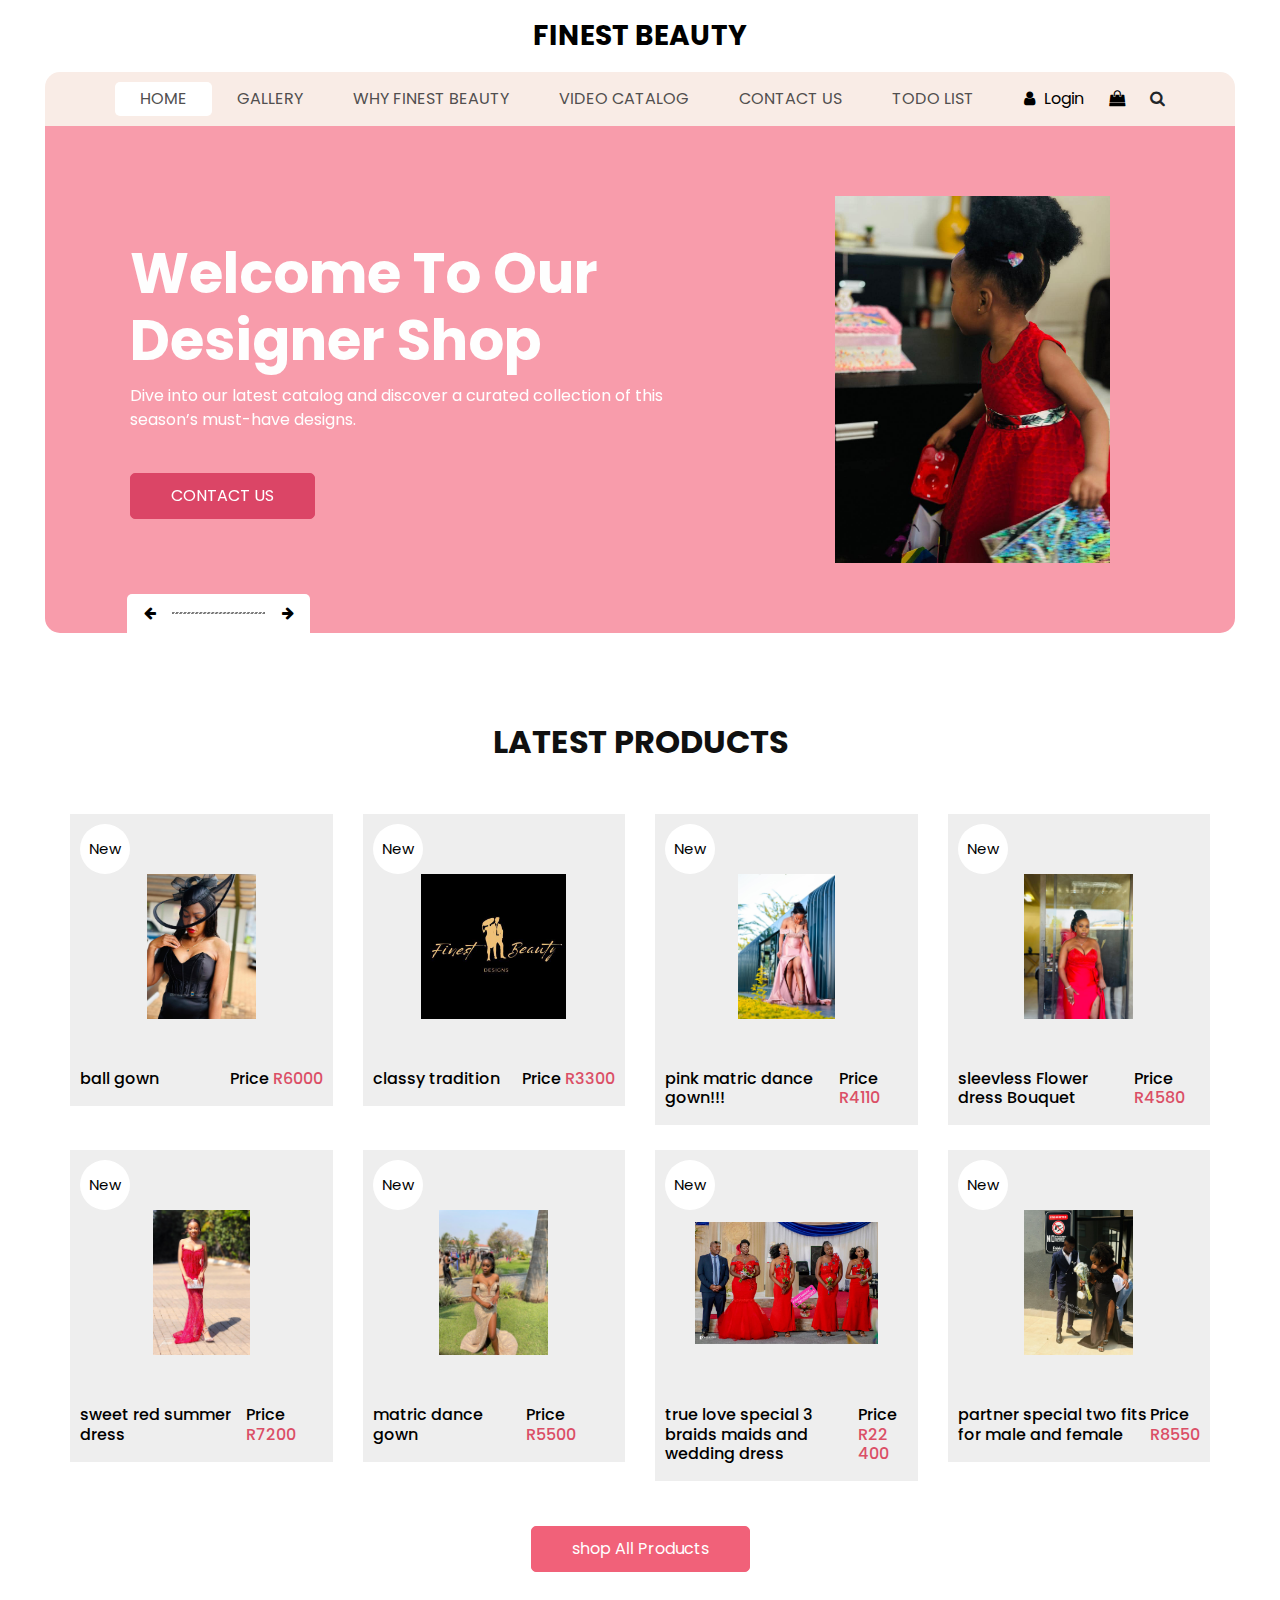
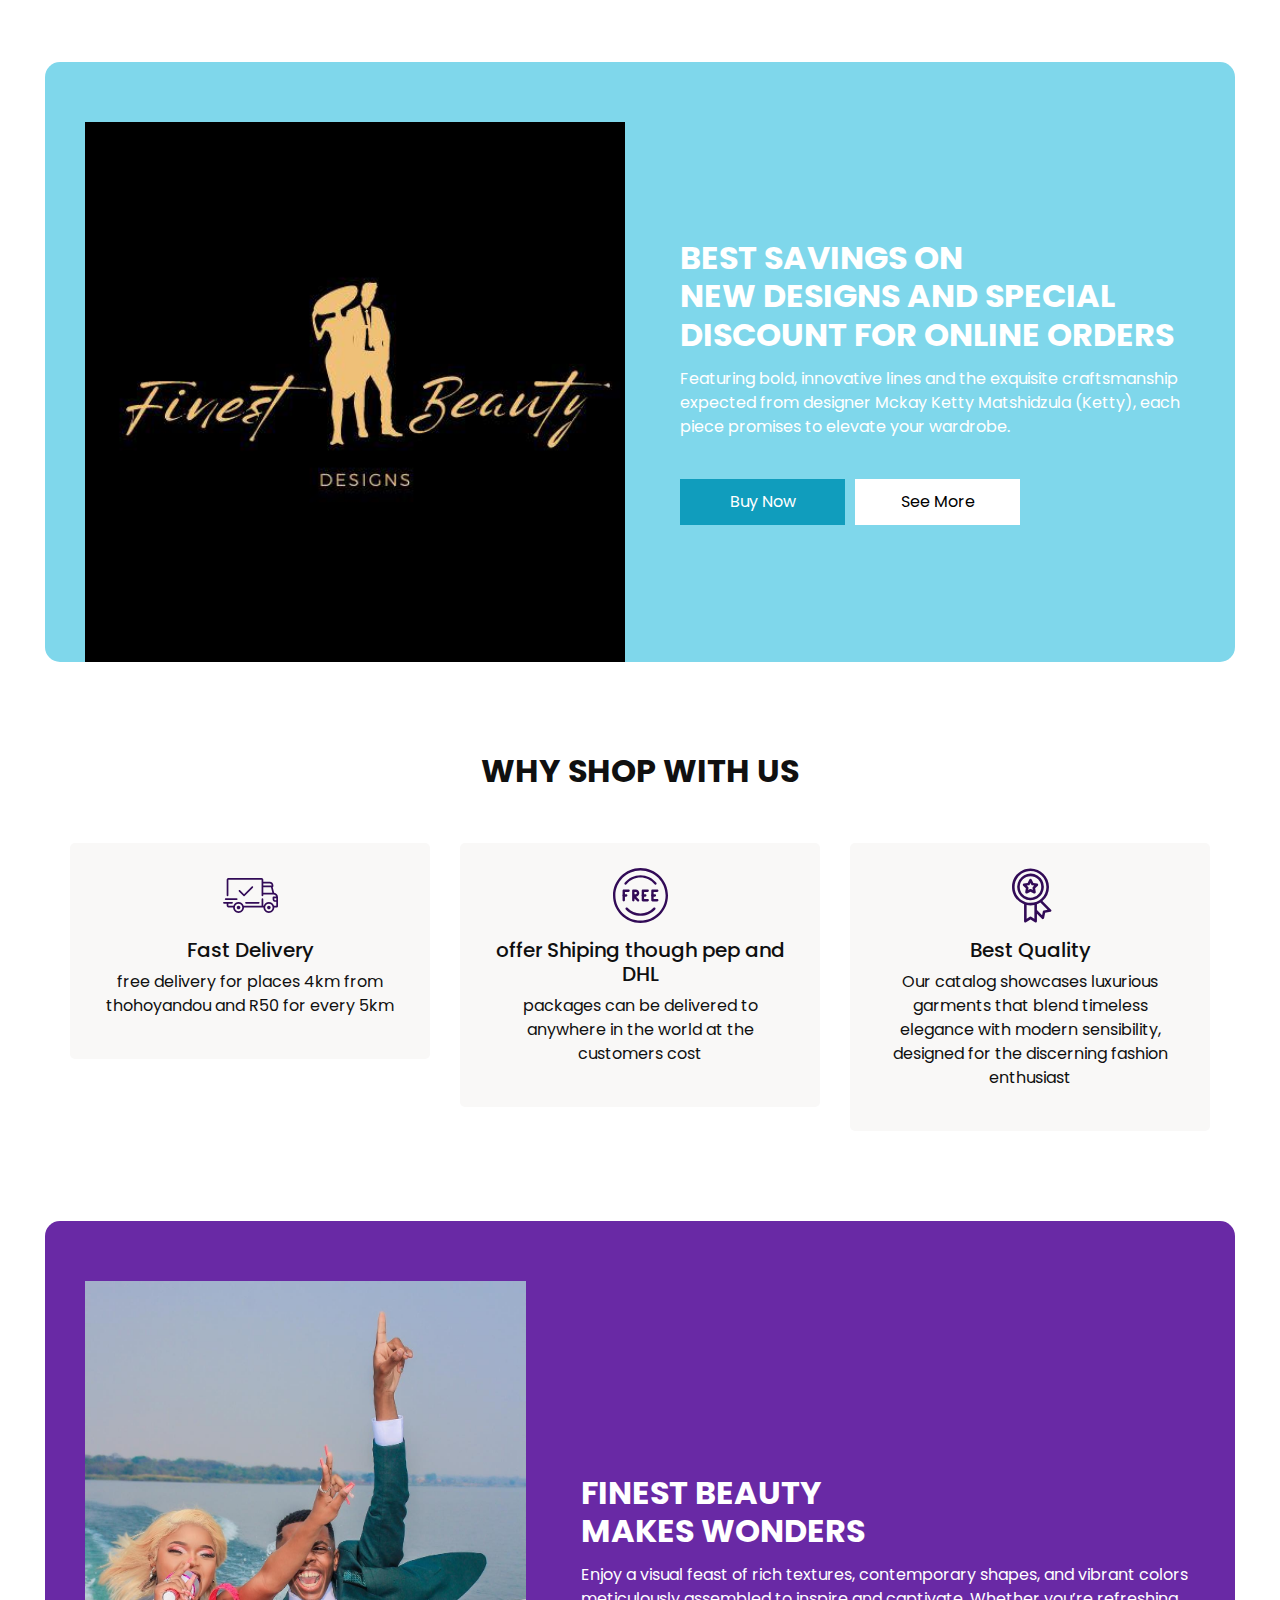
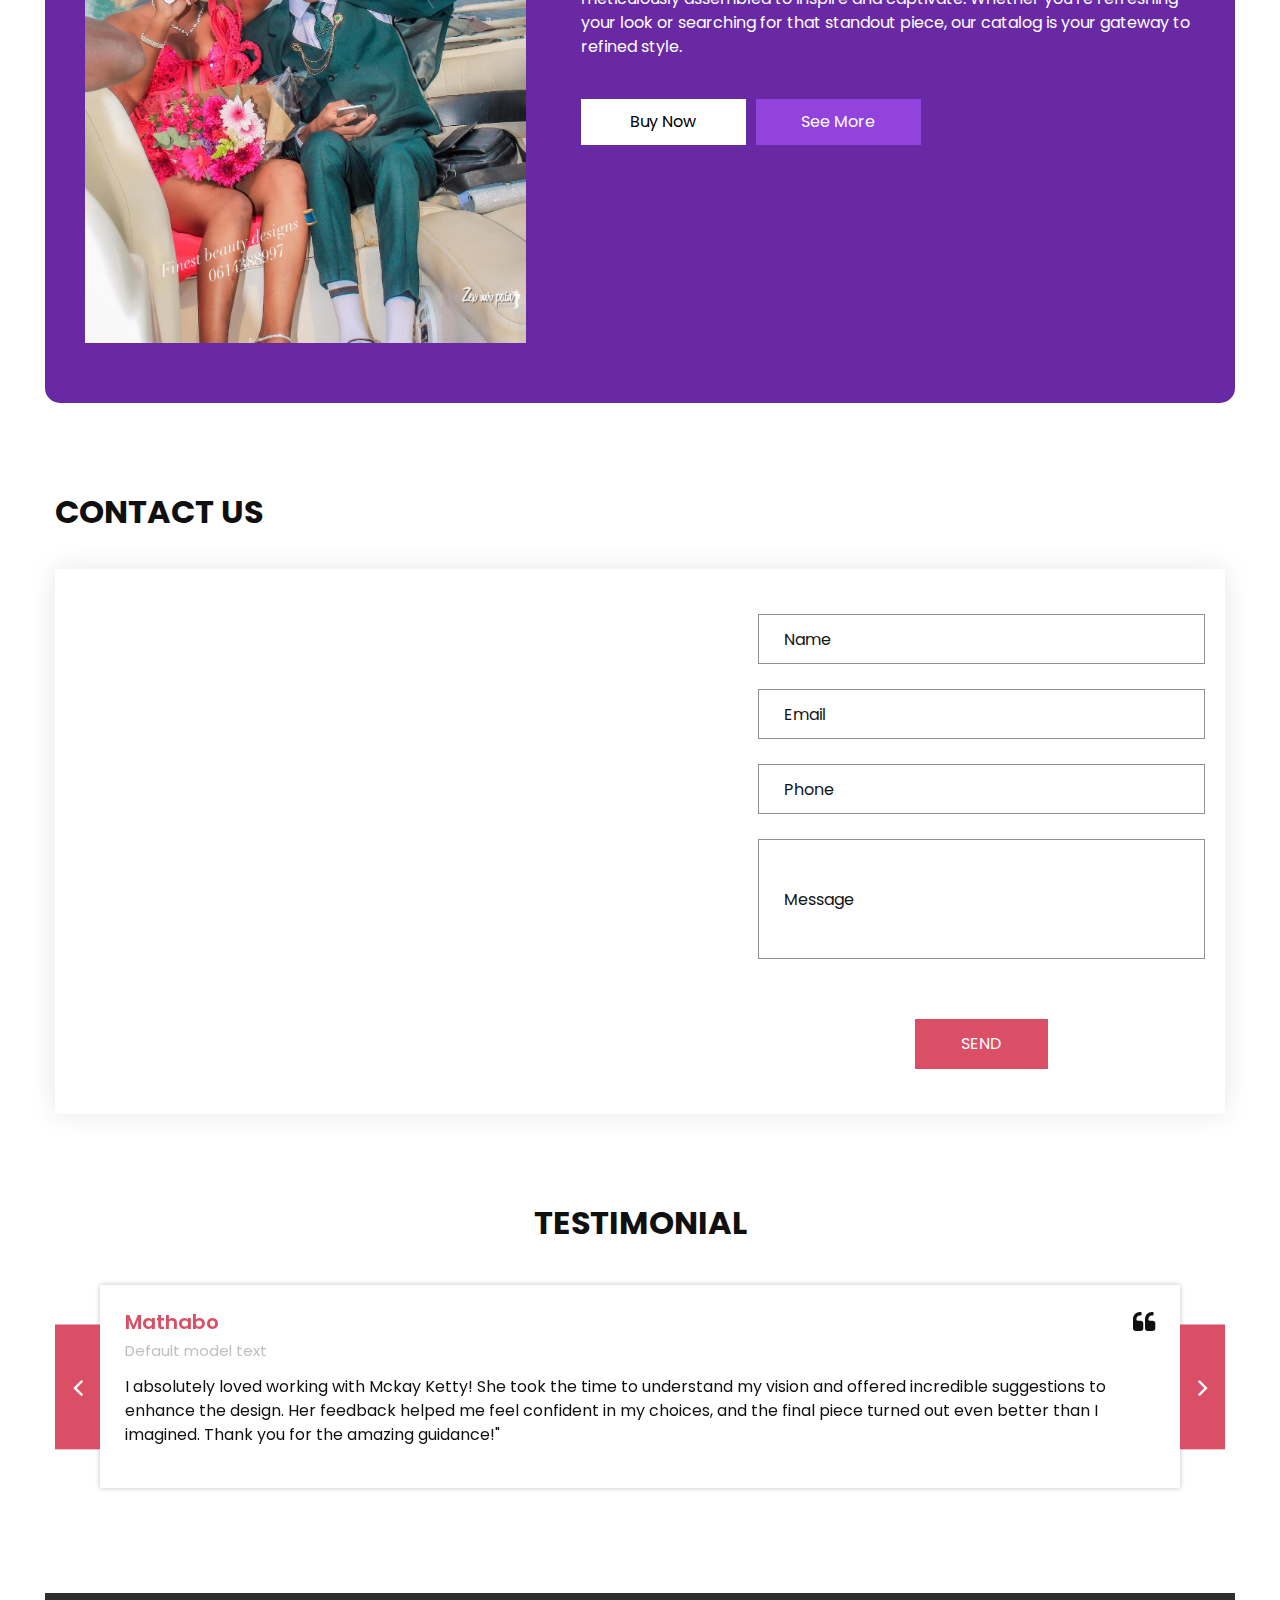
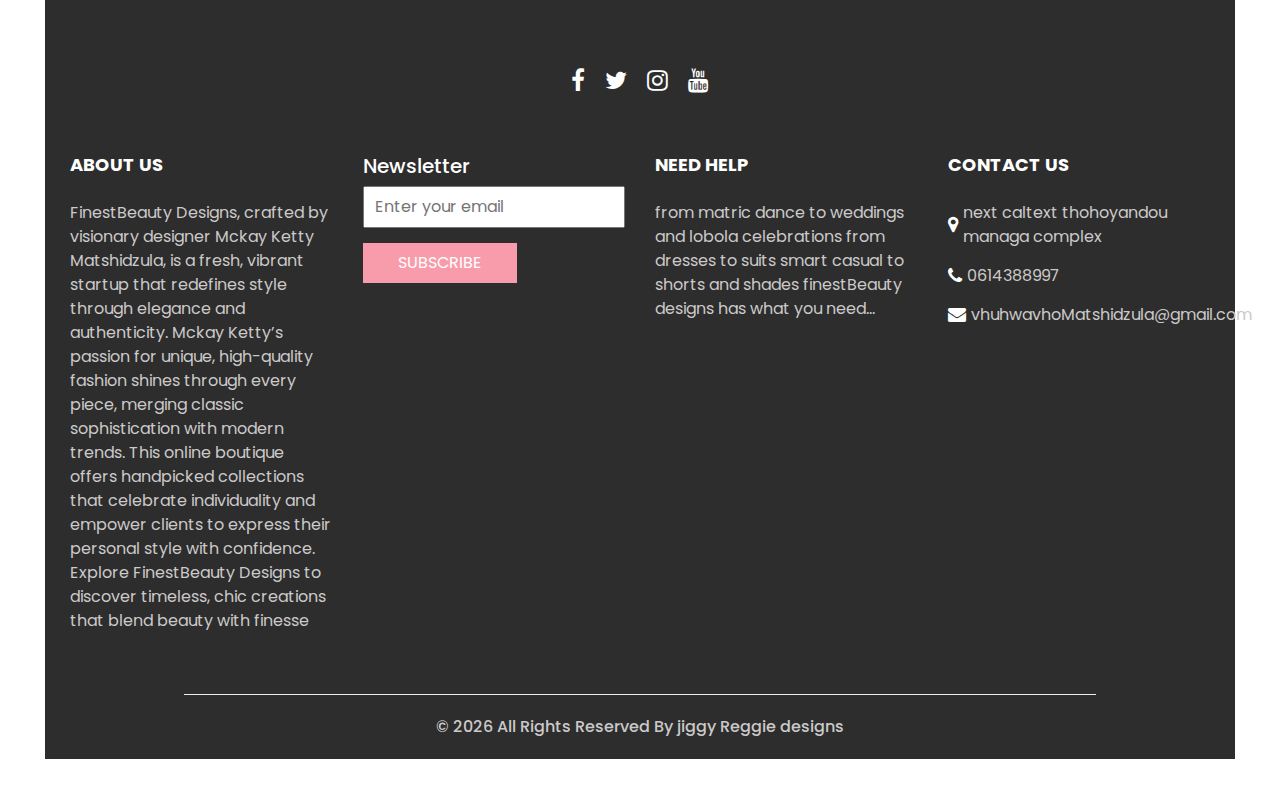
==== commit 60fdf139: "Update index.html" ====
--- a/finest-html/index.html
+++ b/finest-html/index.html
@@ -67,7 +67,7 @@
               <a class="nav-link" href="contact.html">Contact Us</a>
             </li>
             <li class="nav-item">
-              <a class="nav-link" href="contact.html">todo List</a>
+              <a class="nav-link" href="todoList.html">todo List</a>
             </li>
           </ul>
           <div class="user_option">
@@ -229,7 +229,7 @@
           <div class="box">
             <a href="">
               <div class="img-box">
-                <img src="images\close up green.jpg" alt="">
+                <img src="../assets/WhatsApp Image 2024-10-30 at 07.07.13_80c19f3f.jpg" alt="">
               </div>
               <div class="detail-box">
                 <h6>
@@ -969,4 +969,4 @@
 
 </body>
 
-</html>+</html>
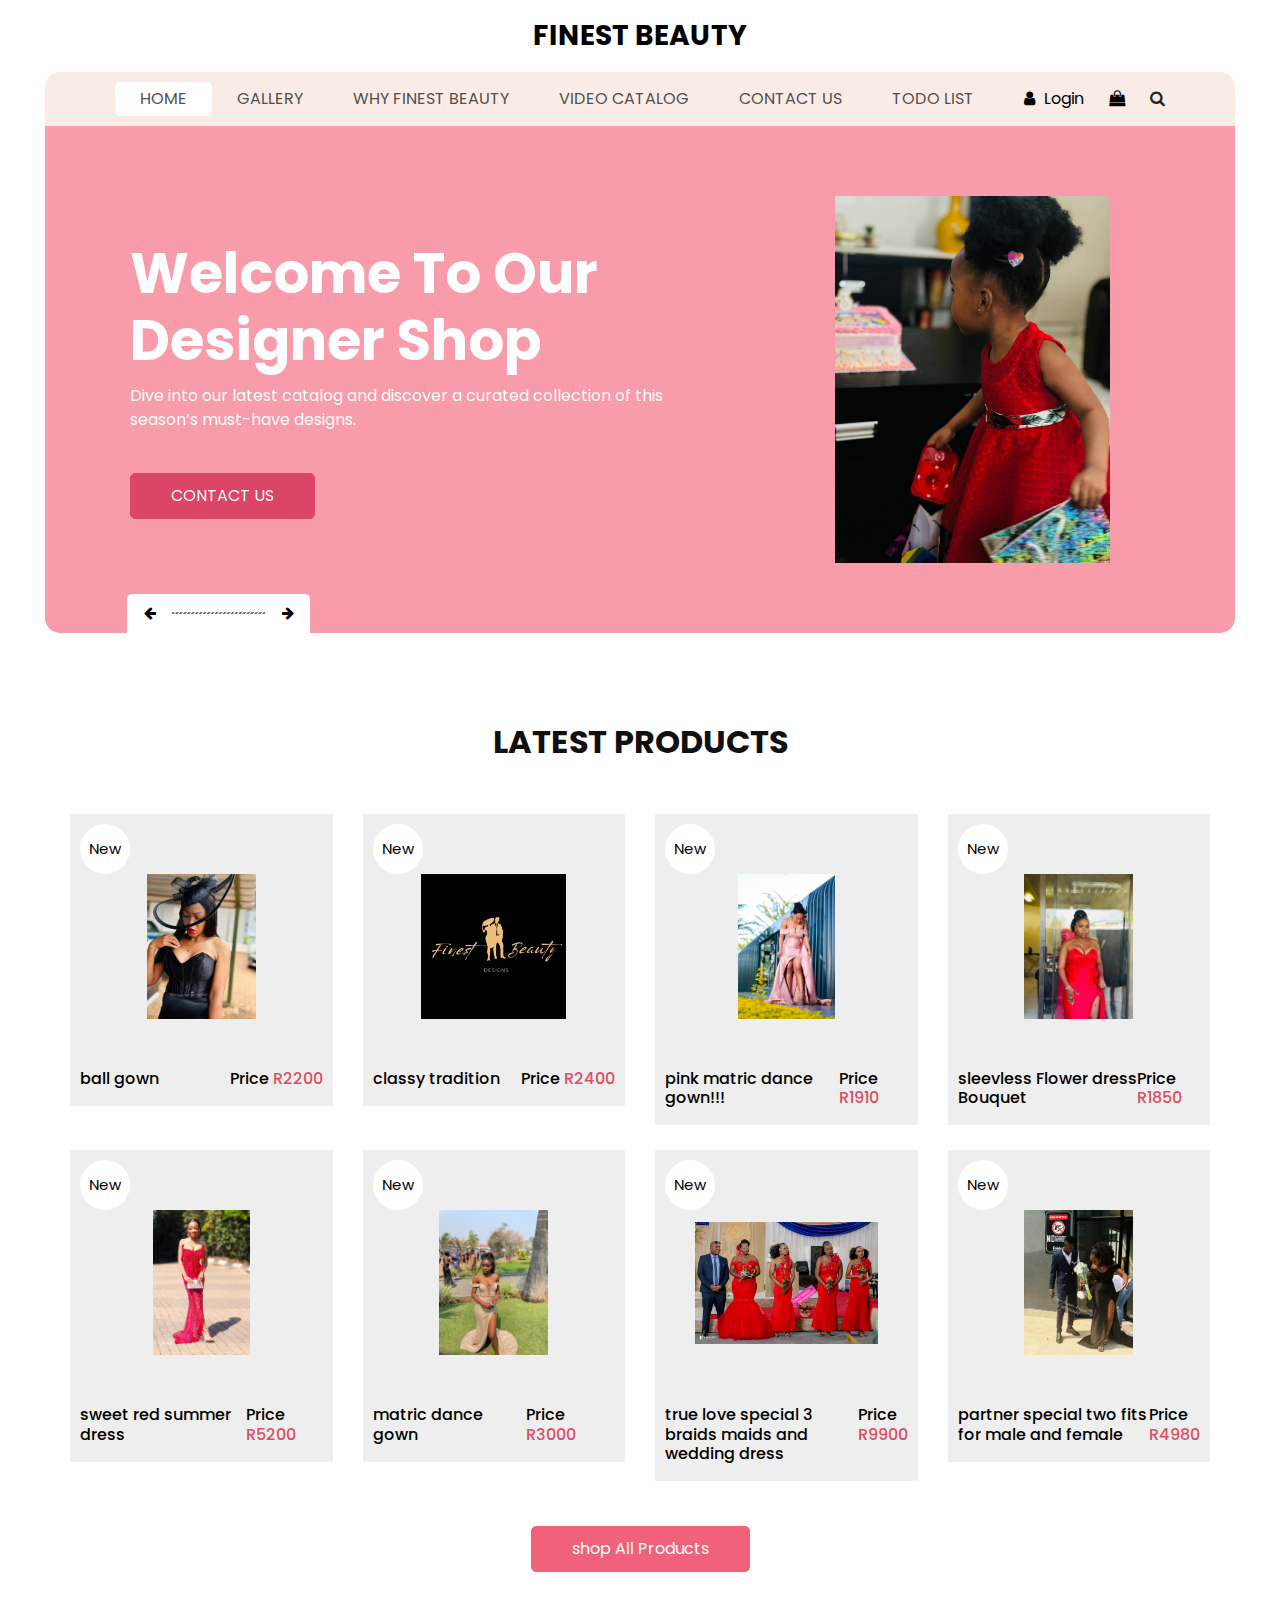
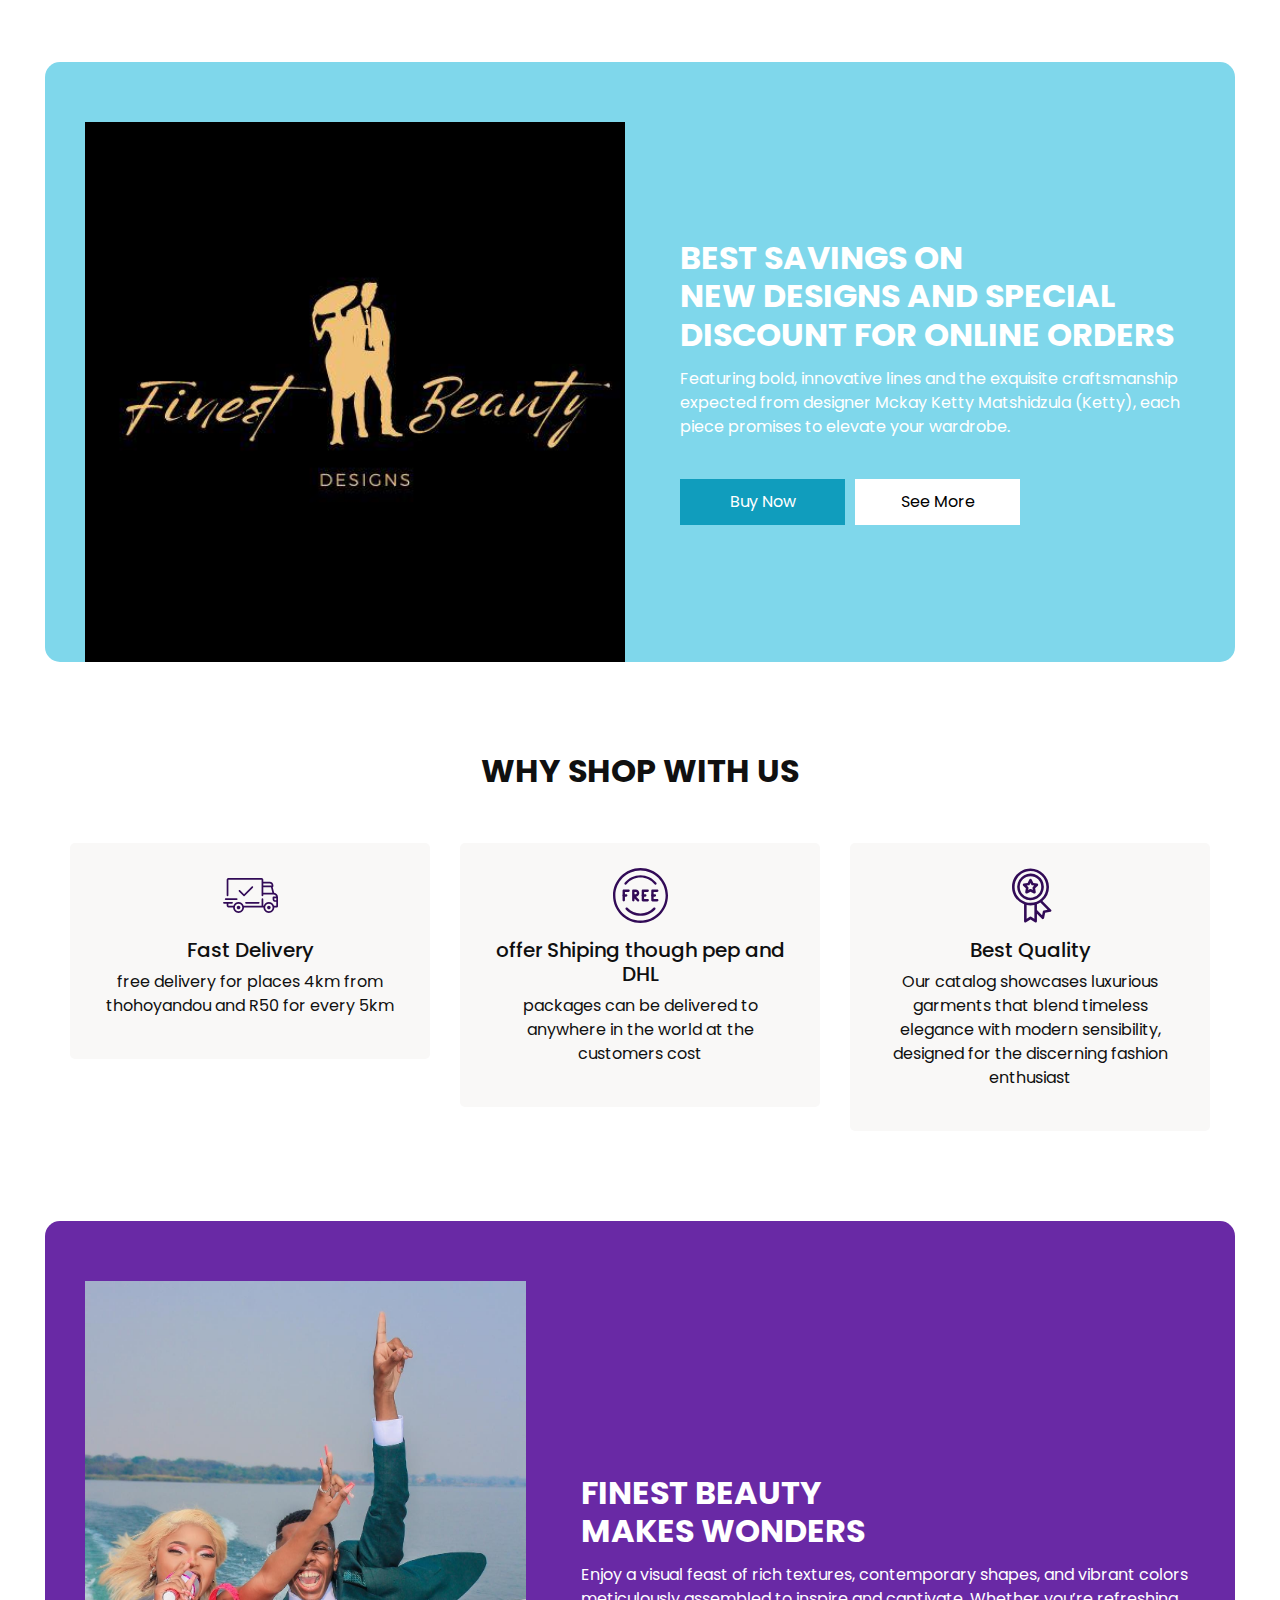
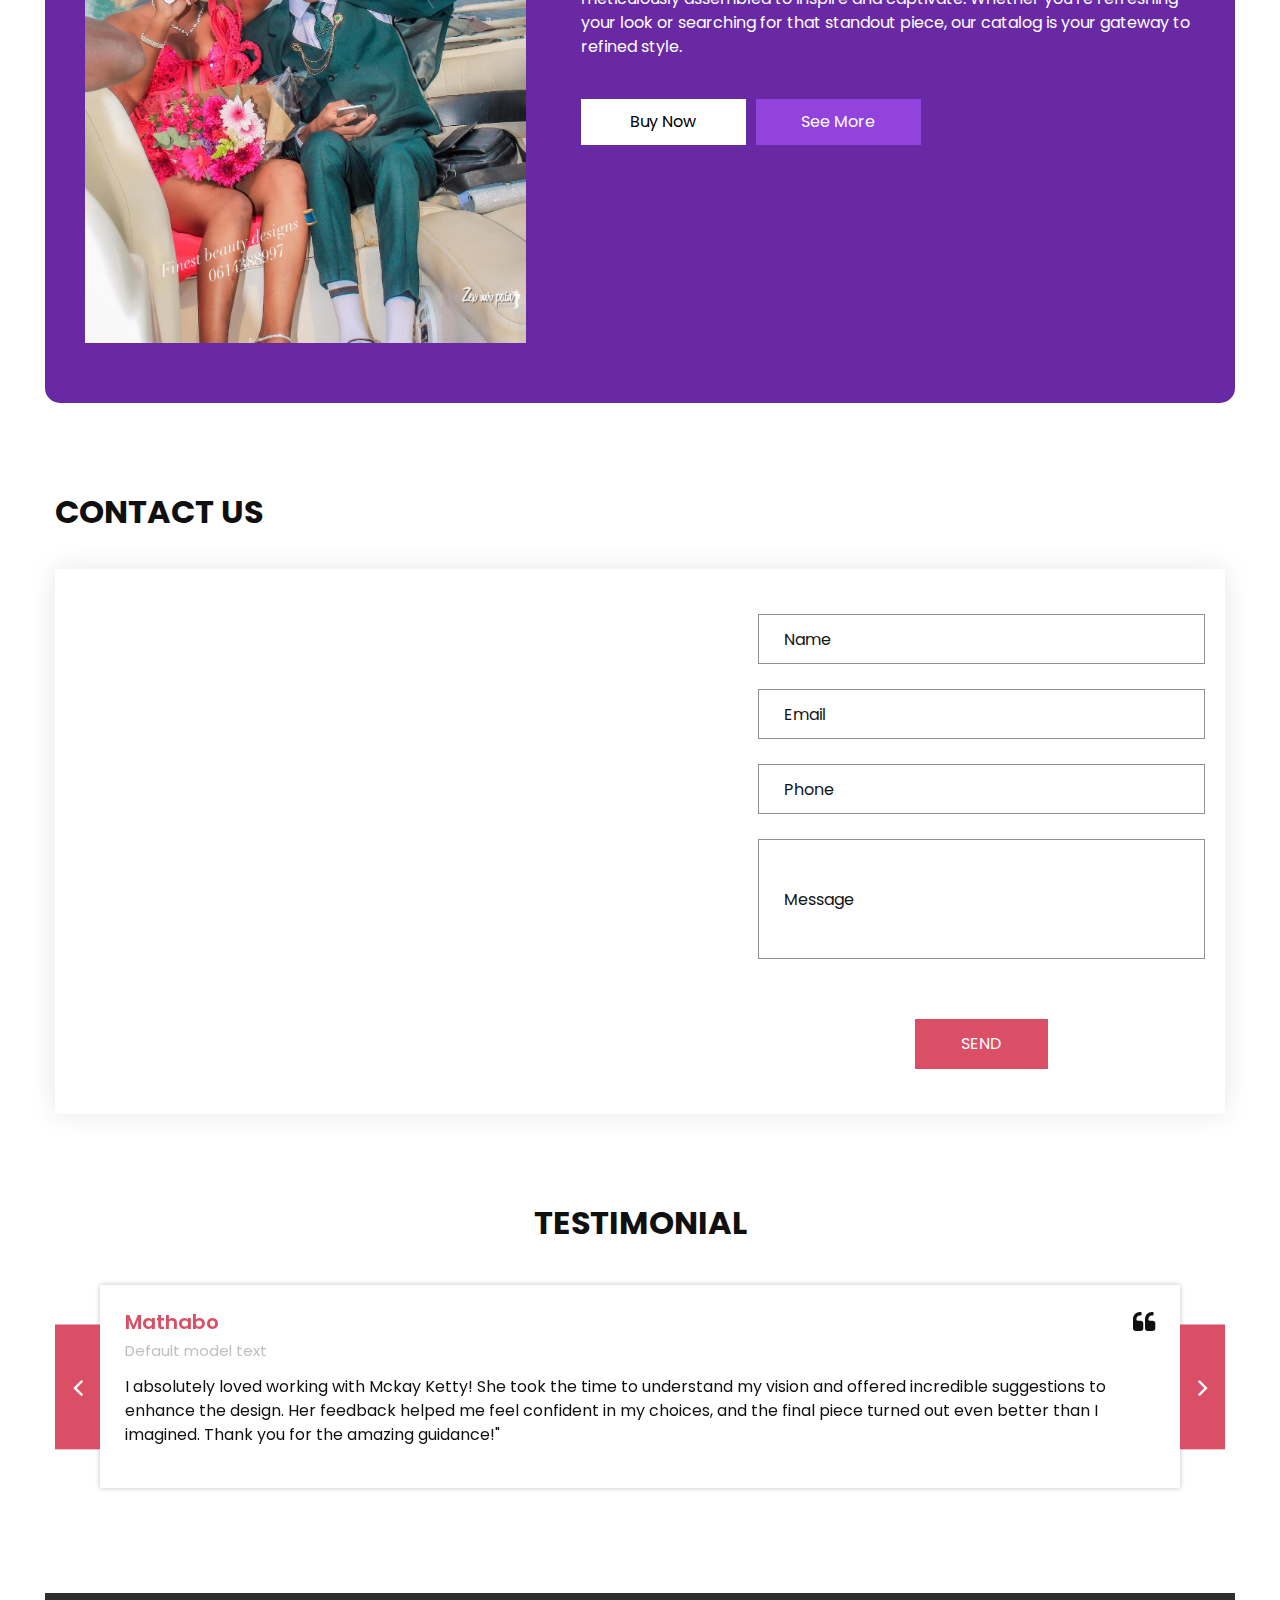
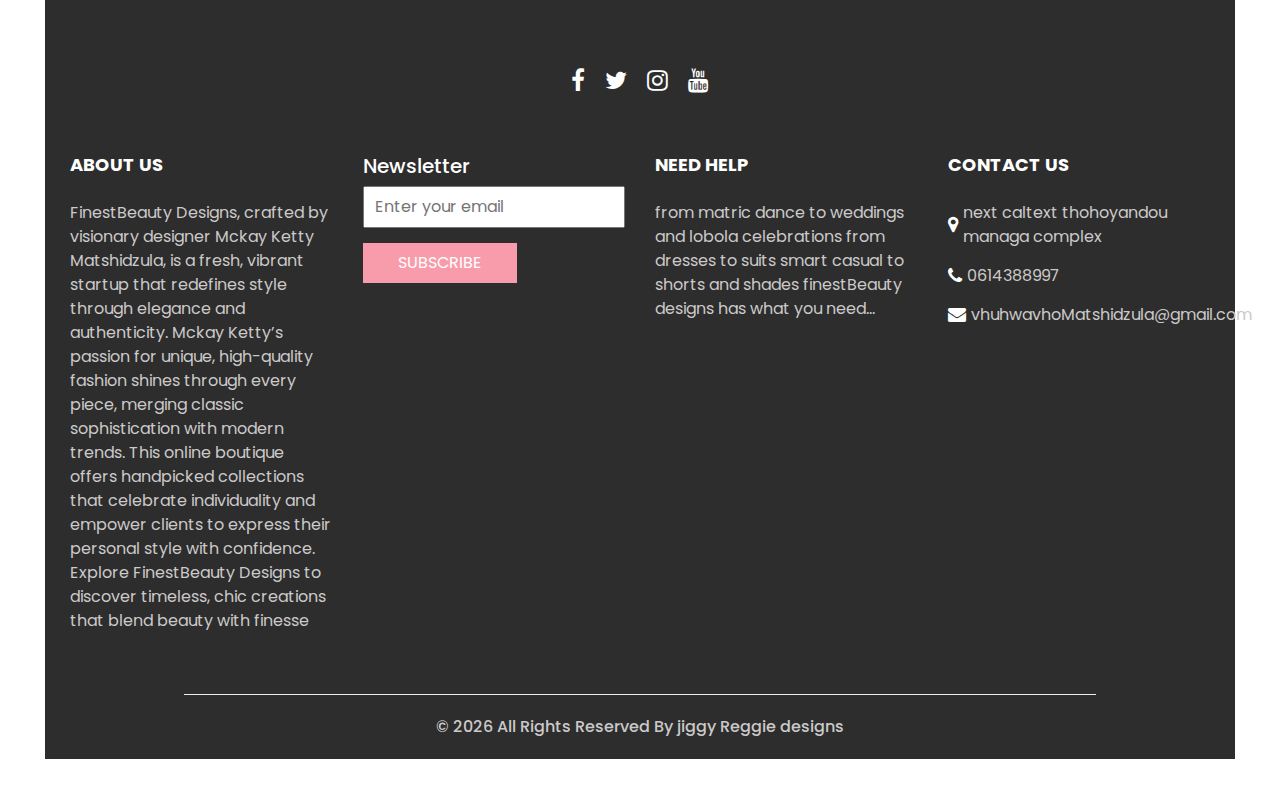
==== commit ee26fa46: "Update index.html" ====
--- a/finest-html/index.html
+++ b/finest-html/index.html
@@ -213,7 +213,7 @@
                 <h6>
                   Price
                   <span>
-                    R6000
+                    R2200
                   </span>
                 </h6>
               </div>
@@ -238,7 +238,7 @@
                 <h6>
                   Price
                   <span>
-                    R3300
+                    R2400
                   </span>
                 </h6>
               </div>
@@ -263,7 +263,7 @@
                 <h6>
                   Price
                   <span>
-                    R4110
+                    R1910
                   </span>
                 </h6>
               </div>
@@ -288,7 +288,7 @@
                 <h6>
                   Price
                   <span>
-                    R4580
+                    R1850
                   </span>
                 </h6>
               </div>
@@ -313,7 +313,7 @@
                 <h6>
                   Price
                   <span>
-                    R7200
+                    R5200
                   </span>
                 </h6>
               </div>
@@ -338,7 +338,7 @@
                 <h6>
                   Price
                   <span>
-                    R5500
+                    R3000
                   </span>
                 </h6>
               </div>
@@ -363,7 +363,7 @@
                 <h6>
                   Price
                   <span>
-                   R22 400
+                   R9900
                   </span>
                 </h6>
               </div>
@@ -388,7 +388,7 @@
                 <h6>
                   Price
                   <span>
-                    R8550
+                    R4980
                   </span>
                 </h6>
               </div>
